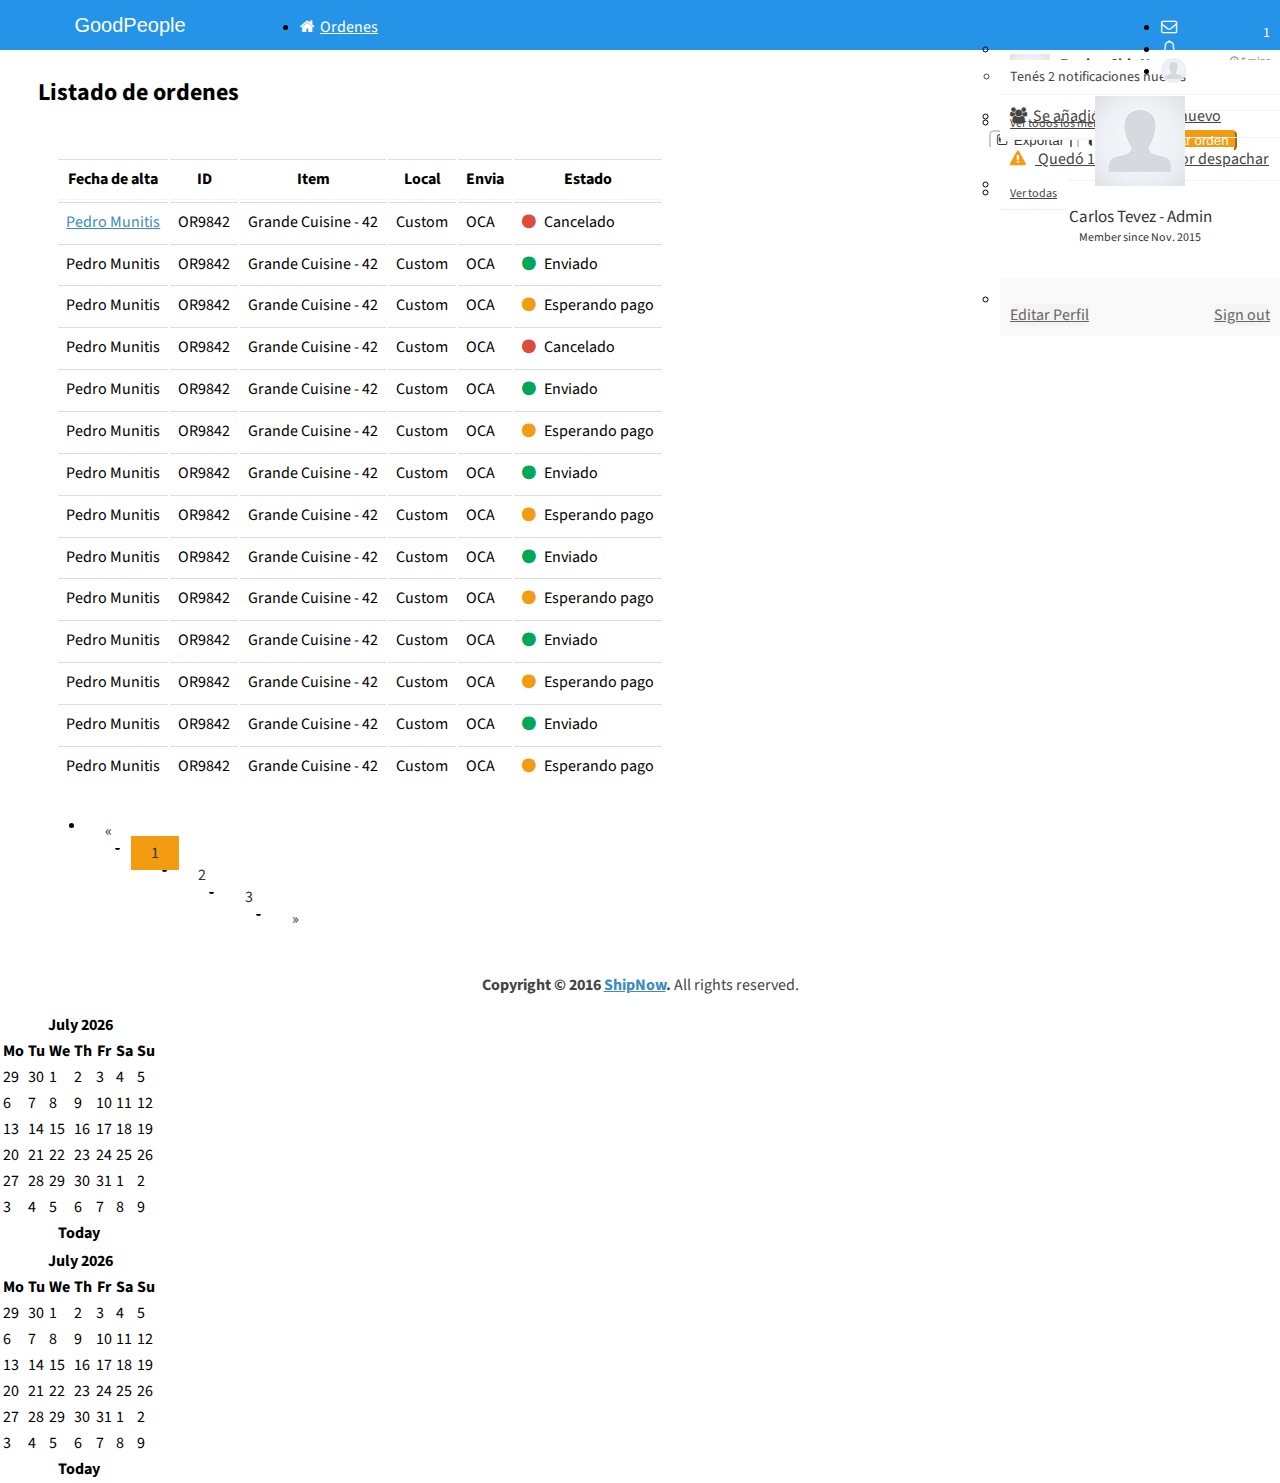
==== index.html @ 2c761d25 "Ordenes-Panel" ====
<!DOCTYPE html>
<html>
  <head>
    <meta charset="utf-8">
    <meta http-equiv="X-UA-Compatible" content="IE=edge">
    <title>ShipNow | Dashboard</title>
    <meta content="width=device-width, initial-scale=1, maximum-scale=1, user-scalable=no" name="viewport">
    <link rel="stylesheet" href="https://maxcdn.bootstrapcdn.com/font-awesome/4.4.0/css/font-awesome.min.css">
    <link rel="stylesheet" href="https://code.ionicframework.com/ionicons/2.0.1/css/ionicons.min.css">
    <link rel="stylesheet" href="plugins/jvectormap/jquery-jvectormap-1.2.2.css">
    <script src="https://ajax.googleapis.com/ajax/libs/jquery/1.11.2/jquery.min.js"></script>
    <link rel="stylesheet" href="css/sn.css" type="text/css">
    <link rel="stylesheet" href="https://maxcdn.bootstrapcdn.com/bootstrap/3.3.6/css/bootstrap.min.css" integrity="sha384-1q8mTJOASx8j1Au+a5WDVnPi2lkFfwwEAa8hDDdjZlpLegxhjVME1fgjWPGmkzs7" crossorigin="anonymous">
  </head>

<body class="hold-transition skin-black sidebar-mini">
    <div class="wrapper">
      <header class="main-header">
        <!-- Logo -->
        <a href="index.html" class="logo">
          <!-- mini logo for sidebar mini 50x50 pixels -->
          <span class="logo-mini">GP</span>
          <!-- logo for regular state and mobile devices -->
          <span class="logo-lg">Good<b>People</b></span>
        </a>
        <!-- Header Navbar: style can be found in header.less -->
        <nav class="navbar navbar-static-top" role="navigation">
          <!-- Sidebar toggle button-->
        <div class=" navbar-collapse pull-left" >
          <ul class="nav navbar-nav">
            <li><a href="index.html"><i class="fa fa-home margin-r-5"></i>Ordenes</a></li>
          </ul>
        </div>
          <!-- Navbar Right Menu -->
          <div class="navbar-custom-menu">
            <ul class="nav navbar-nav">
              <!-- Messages: style can be found in dropdown.less-->
              <li class="dropdown messages-menu">
                <a href="#" class="dropdown-toggle" data-toggle="dropdown">
                  <i class="fa fa-envelope-o"></i>
                  <span class="label label-success">1</span>
                </a>
                <ul class="dropdown-menu">
                  <li>
                    <!-- inner menu: contains the actual data -->
                    <ul class="menu">
                      <li><!-- start message -->
                        <a href="#">
                          <div class="pull-left">
                            <img src="images/user.jpg" class="img-circle" alt="User Image">
                          </div>
                          <h4>
                            Equipo ShipNow
                            <small><i class="fa fa-clock-o"></i> 5 mins</small>
                          </h4>
                          <p>¿Probaste la nueva versión de ShipNow?</p>
                        </a>
                      </li><!-- end message -->
                    </ul>
                  </li>
                  <li class="footer"><a href="#">Ver todos los mensajes</a></li>
                </ul>
              </li>
              <!-- Notifications: style can be found in dropdown.less -->
              <li class="dropdown notifications-menu">
                <a href="#" class="dropdown-toggle" data-toggle="dropdown">
                  <i class="fa fa-bell-o"></i>
                  <span class="label label-warning">2</span>
                </a>
                <ul class="dropdown-menu">
                  <li class="header">Tenés 2 notificaciones nuevas</li>
                  <li>
                    <!-- inner menu: contains the actual data -->
                    <ul class="menu">
                      <li>
                        <a href="#">
                          <i class="fa fa-users text-aqua"></i> Se añadió un usuario nuevo
                        </a>
                      </li>
                      <li>
                        <a href="#">
                          <i class="fa fa-warning text-yellow"></i> Quedó 1 productos por despachar
                        </a>
                      </li>
                    </ul>
                  </li>
                  <li class="footer"><a href="#">Ver todas</a></li>
                </ul>
              </li>
              <!-- User Account: style can be found in dropdown.less -->
              <li class="dropdown user user-menu">
                <a href="#" class="dropdown-toggle" data-toggle="dropdown">
                  <img src="images/user.jpg" class="user-image" alt="User Image">
                  <span class="hidden-xs">Carlos Tevez</span>
                </a>
                <ul class="dropdown-menu">
                  <!-- User image -->
                  <li class="user-header">
                    <img src="images/user.jpg" class="img-circle" alt="User Image">
                    <p>
                      Carlos Tevez - Admin
                      <small>Member since Nov. 2015</small>
                    </p>
                  </li>
                  <!-- Menu Footer-->
                  <li class="user-footer">
                    <div class="pull-left">
                      <a href="#" class="btn btn-default btn-flat">Editar Perfil</a>
                    </div>
                    <div class="pull-right">
                      <a href="#" class="btn btn-default btn-flat">Sign out</a>
                    </div>
                  </li>
                </ul>
              </li>
        </nav>
      </header>


<nav class="navbar navbar-inverse easy-sidebar">
  <div class="container-fluid">
    <div class="navbar-header">
      <button type="button" class="navbar-toggle easy-sidebar-toggle" aria-expanded="false"> <span class="sr-only">Toggle navigation</span> <span class="icon-bar"></span> <span class="icon-bar"></span> <span class="icon-bar"></span> </button>
      <a class="navbar-brand" href="#">Filtros de busqueda</a>
    </div>
    <div class="box-body">
      <ul class="nav navbar-nav">
        <form action="#" method="get" class="sidebar-form">
          <div class="input-group">
            <input type="text" name="q" class="form-control" placeholder="Ingresar busqueda...">
              <span class="input-group-btn">
                <button type="submit" name="search" id="search-btn" class="btn btn-flat"><i class="fa fa-search"></i></button>
              </span>
          </div>
            <br>

      <li><input class="form-control" type="text" placeholder="Referencia externa"></li><br>
      <li><input class="form-control" type="text" placeholder="SKU"></li><br>
      <li>
      <form action="" class="form-horizontal"  role="form">
        <div class="form-group">
          <div class="input-group date form_date col-md-12" data-date="" data-date-format="dd MM yyyy" data-link-field="dtp_input2" data-link-format="yyyy-mm-dd">
            <input class="form-control"  placeholder="Fecha de alta" size="16" type="text" value="" readonly>
              <span class="input-group-addon"><span class="glyphicon glyphicon-calendar"></span></span>
           </div>
              <input type="hidden" id="dtp_input2" value="" /><br/>
        </div>
      </li>

      <li>
      <form action="" class="form-horizontal"  role="form">
        <div class="form-group">
          <div class="input-group date form_date col-md-12" data-date="" data-date-format="dd MM yyyy" data-link-field="dtp_input2" data-link-format="yyyy-mm-dd">
            <input class="form-control"  placeholder="Fecha modificación" size="16" type="text" value="" readonly>
              <span class="input-group-addon"><span class="glyphicon glyphicon-calendar"></span></span>
           </div>
              <input type="hidden" id="dtp_input2" value="" /><br/>
        </div>
      </form>
      </li>

      <li><div class="dropdown">
      <button class="btn btn-primary left-align dropdown-toggle" type="button" data-toggle="dropdown">Estado
      <span class="caret"></span></button>
      <ul class="dropdown-menu">
        <li><a href="#">Pausado</a></li>
        <li><a href="#">Enviado</a></li>
        <li><a href="#">Cancelado</a></li>
      </ul>
      </div><br>

  <li><div class="dropdown">
  <button class="btn btn-primary left-align dropdown-toggle" type="button" data-toggle="dropdown">Puntos de venta
  <span class="caret"></span></button>
  <ul class="dropdown-menu">
    <li><a href="#">MercdoLibre</a></li>
    <li><a href="#">Local</a></li>
    <li><a href="#">TiendaNube</a></li>
  </ul>
</div></li><br>
</form>

       <li><button class="btn btn-warning">Aplicar</button></li>
    </ul>
  </div>
  </div>
</nav>
      <!-- Content Wrapper. Contains page content -->
      <div class="content-wrapper">
        <!-- Content Header (Page header) -->
        <section class="content-header">
           <div class="row no-print">
            <div class="col-md-6">
               <h2>
            Listado de ordenes
          </h2>
           </div>
          <div class="col-md-6">
          <h2>            <a href="orden-nueva.html"> <button class="btn btn-warning pull-right" style="margin-right: 5px;">Crear orden</button></a>
              <button class="btn  btn-secundario pull-right  easy-sidebar-toggle" style="margin-right: 5px; "> <i class="fa fa-filter margin-r-5"></i>Filtros</button>
              <button class="btn  btn-secundario pull-right" style="margin-right: 5px;"> <i class="fa fa-share-square-o margin-r-5"></i>Exportar</button></h2>
          </div>
          </div>
        </section>
        <!-- Main content -->
        <section class="content">
          <!-- Info boxes -->
            <!-- TABLE: LATEST ORDERS -->
              <div class="box box-info">
                 <div class="table-responsive">
                <div class="box-body">
                    <table class="table no-margin table-hover">
                      <thead>
                        <tr>
                          <th>Fecha de alta</th>
                          <th>ID</th>
                          <th>Item</th>
                          <th>Local</th>
                          <th>Envia</th>
                           <th>Estado</th>
                       </tr>
                      </thead>
                      <tbody >
                        <tr class="red">
                          <td><a href="orden.html">Pedro Munitis</a></td>
                          <td>OR9842</td>
                          <td>Grande Cuisine - 42</td>
                          <td>Custom</td>
                          <td>OCA</td>
                          <td><i class="fa fa-circle text-red"></i> Cancelado</td>
                        </tr>
                         <tr class="green">
                          <td>Pedro Munitis</td>
                          <td>OR9842</td>
                          <td>Grande Cuisine - 42</td>
                          <td>Custom</td>
                          <td>OCA</td>
                           <td><i class="fa fa-circle text-green"></i> Enviado</td>
                        </tr>
                         <tr class="yellow">
                          <td>Pedro Munitis</td>
                          <td>OR9842</td>
                          <td>Grande Cuisine - 42</td>
                          <td>Custom</td>
                          <td>OCA</td>
                          <td><i class="fa fa-circle text-yellow"></i> Esperando pago</td>
                        </tr>
                        <tr class="red">
                          <td>Pedro Munitis</td>
                          <td>OR9842</td>
                          <td>Grande Cuisine - 42</td>
                          <td>Custom</td>
                          <td>OCA</td>
                          <td><i class="fa fa-circle text-red"></i> Cancelado</td>
                        </tr>
                         <tr class="green">
                          <td>Pedro Munitis</td>
                          <td>OR9842</td>
                          <td>Grande Cuisine - 42</td>
                          <td>Custom</td>
                          <td>OCA</td>
                           <td><i class="fa fa-circle text-green"></i> Enviado</td>
                        </tr>
                         <tr class="yellow">
                          <td>Pedro Munitis</td>
                          <td>OR9842</td>
                          <td>Grande Cuisine - 42</td>
                          <td>Custom</td>
                          <td>OCA</td>
                          <td><i class="fa fa-circle text-yellow"></i> Esperando pago</td>
                        </tr>
                        <tr class="green">
                          <td>Pedro Munitis</td>
                          <td>OR9842</td>
                          <td>Grande Cuisine - 42</td>
                          <td>Custom</td>
                          <td>OCA</td>
                           <td><i class="fa fa-circle text-green"></i> Enviado</td>
                        </tr>
                         <tr class="yellow">
                          <td>Pedro Munitis</td>
                          <td>OR9842</td>
                          <td>Grande Cuisine - 42</td>
                          <td>Custom</td>
                          <td>OCA</td>
                          <td><i class="fa fa-circle text-yellow"></i> Esperando pago</td>
                        </tr>
                        <tr class="green">
                          <td>Pedro Munitis</td>
                          <td>OR9842</td>
                          <td>Grande Cuisine - 42</td>
                          <td>Custom</td>
                          <td>OCA</td>
                           <td><i class="fa fa-circle text-green"></i> Enviado</td>
                        </tr>
                         <tr class="yellow">
                          <td>Pedro Munitis</td>
                          <td>OR9842</td>
                          <td>Grande Cuisine - 42</td>
                          <td>Custom</td>
                          <td>OCA</td>
                          <td><i class="fa fa-circle text-yellow"></i> Esperando pago</td>
                        </tr>
                        <tr class="green">
                          <td>Pedro Munitis</td>
                          <td>OR9842</td>
                          <td>Grande Cuisine - 42</td>
                          <td>Custom</td>
                          <td>OCA</td>
                           <td><i class="fa fa-circle text-green"></i> Enviado</td>
                        </tr>
                         <tr class="yellow">
                          <td>Pedro Munitis</td>
                          <td>OR9842</td>
                          <td>Grande Cuisine - 42</td>
                          <td>Custom</td>
                          <td>OCA</td>
                          <td><i class="fa fa-circle text-yellow"></i> Esperando pago</td>
                        </tr>
                        <tr class="green">
                          <td>Pedro Munitis</td>
                          <td>OR9842</td>
                          <td>Grande Cuisine - 42</td>
                          <td>Custom</td>
                          <td>OCA</td>
                           <td><i class="fa fa-circle text-green"></i> Enviado</td>
                        </tr>
                         <tr class="yellow">
                          <td>Pedro Munitis</td>
                          <td>OR9842</td>
                          <td>Grande Cuisine - 42</td>
                          <td>Custom</td>
                          <td>OCA</td>
                          <td><i class="fa fa-circle text-yellow"></i> Esperando pago</td>
                        </tr>
  					</tbody>
                    </table>
                  </div><!-- /.table-responsive -->
                  <div class="text-center">
                      <ul class="pagination pagination-md inline">
                      <li><a href="#">&laquo;</a></li>
                      <li class="active"><a href="#">1</a></li>
                      <li><a href="#">2</a></li>
                      <li><a href="#">3</a></li>
                      <li><a href="#">&raquo;</a></li>
                      </ul>
                      </div>
                </div><!-- /.box-body -->
              </div><!-- /.box -->
        </section><!-- /.content -->
      </div><!-- /.content-wrapper -->

      <footer class="main-footer">
        <strong>Copyright &copy; 2016 <a href="http:/shipnow.com">ShipNow</a>.</strong> All rights reserved.
      </footer>
      <div class="control-sidebar-bg"></div>
    </div><!-- ./wrapper -->

    <script src="plugins/jQuery/jQuery-2.1.4.min.js"></script>
    <script src="javascripts/bootstrap.min.js"></script>
    <script src="plugins/fastclick/fastclick.min.js"></script>
    <script src="plugins/sparkline/jquery.sparkline.min.js"></script>
    <script src="plugins/jvectormap/jquery-jvectormap-1.2.2.min.js"></script>
    <script src="plugins/jvectormap/jquery-jvectormap-world-mill-en.js"></script>
    <script src="plugins/slimScroll/jquery.slimscroll.min.js"></script>

<script>
$('.easy-sidebar-toggle').click(function(e) {
    e.preventDefault();
    $('body').toggleClass('toggled');
    $('.navbar.easy-sidebar').removeClass('toggled');
});
$('html').on('swiperight', function(){
    $('body').addClass('toggled');
});
$('html').on('swipeleft', function(){
    $('body').removeClass('toggled');
});
</script>

<script type="text/javascript" src="javascripts/bootstrap-datetimepicker.js" charset="UTF-8"></script>
<script type="text/javascript" src="javascripts/bootstrap-datetimepicker.fr.js" charset="UTF-8"></script>
<script type="text/javascript">
    $('.form_datetime').datetimepicker({
        //language:  'fr',
        weekStart: 1,
        todayBtn:  1,
    autoclose: 1,
    todayHighlight: 1,
    startView: 2,
    forceParse: 0,
        showMeridian: 1
    });
  $('.form_date').datetimepicker({
        language:  'fr',
        weekStart: 1,
        todayBtn:  1,
    autoclose: 1,
    todayHighlight: 1,
    startView: 2,
    minView: 2,
    forceParse: 0
    });
  $('.form_time').datetimepicker({
        language:  'fr',
        weekStart: 1,
        todayBtn:  1,
    autoclose: 1,
    todayHighlight: 1,
    startView: 1,
    minView: 0,
    maxView: 1,
    forceParse: 0
    });
</script>



  </body>
</html>
---- css/sn.css ----
@import url(https://fonts.googleapis.com/css?family=Source+Sans+Pro:300,400,600,700,300italic,400italic,600italic);
html,body
{
  min-height: 100%;
}
.layout-boxed html,.layout-boxed body {
  height: 100%;
}
body {
  font-family: 'Source Sans Pro','Helvetica Neue',Helvetica,Arial,sans-serif;
  font-weight: 400;
  moz-osx-font-smoothing: grayscale;
  overflow-x: hidden;
  overflow-y: auto;
  webkit-font-smoothing: antialiased;
}
.wrapper {
  min-height: 100%;
  overflow: hidden;
  position: static;
}
.wrapper:before,.wrapper:after {
  content: " ";
  display: table;
}
.wrapper:after {
  clear: both;
}

/* Header */
.skin-black .main-header>.navbar {
  background-color:#2593E8
}
.skin-black .main-header>.navbar .nav>li>a {
  color:#fff
}
.skin-black .main-header>.navbar .nav>li>a:hover{
  background:#2593E8;
  color:#197AC5;
}
.skin-black .main-header>.logo:hover {
  background-color:#2593E8
}
.skin-black .main-header>.logo {
  background-color:#197AC5;
  color:#fff;
  border-bottom:0 solid transparent;
}

.layout-boxed .wrapper {
  box-shadow: 0 0 8px rgba(0,0,0,0.5);
  margin: 0 auto;
  max-width: 1250px;
  min-height: 100%;
  position: relative;
}
.layout-boxed {
  background: url('../img/boxed-bg.jpg') repeat fixed;
}
.content-wrapper,.right-side,.main-footer {
  moz-transition: -moz-transform .3s ease-in-out,margin .3s ease-in-out;
  o-transition: -o-transform .3s ease-in-out,margin .3s ease-in-out;
  transition: transform .3s ease-in-out,margin .3s ease-in-out;
  webkit-transition: -webkit-transform .3s ease-in-out,margin .3s ease-in-out;
  z-index: 820;
}
.layout-top-nav .content-wrapper,.layout-top-nav .right-side,.layout-top-nav .main-footer {
  margin-left: 0;
}
@media (max-width:767px)
{
  .content-wrapper,.right-side,.main-footer
  {
    margin-left: 0;
  }
}
@media (min-width:768px)
{
  .sidebar-collapse .content-wrapper,.sidebar-collapse .right-side,.sidebar-collapse .main-footer
  {
    margin-left: 0;
  }
}
@media (max-width:767px)
{
  .sidebar-open .content-wrapper,.sidebar-open .right-side,.sidebar-open .main-footer
  {
    ms-transform: translate(230px, 0);
    o-transform: translate(230px, 0);
    transform: translate(230px, 0);
    webkit-transform: translate(230px, 0);
  }
}
.content-wrapper,.right-side
{
  background-color: #fff;
  min-height: 100%;
  z-index: 800;
}
.main-footer
{
  background: #fff;
  color: #444;
  padding: 15px;
  text-align: center;
}
.fixed .main-header,.fixed .main-sidebar,.fixed .left-side
{
  position: fixed;
}

tbody > tr {
    cursor: pointer;
}
.fixed .main-header
{
  left: 0;
  right: 0;
  top: 0;
}
.fixed .content-wrapper,.fixed .right-side
{
  padding-top: 50px;
}
@media (max-width:767px)
{
  .fixed .content-wrapper,.fixed .right-side
  {
    padding-top: 100px;
  }
h1,h2,h3,h4,h5,h6,.h1,.h2,.h3,.h4,.h5,.h6
{
  text-align: center!important;
}

}
.fixed.layout-boxed .wrapper
{
  max-width: 100%;
}
body.hold-transition .content-wrapper,body.hold-transition .right-side,body.hold-transition .main-footer,body.hold-transition .main-sidebar,body.hold-transition .left-side,body.hold-transition .main-header>.navbar,body.hold-transition .main-header .logo
{
  o-transition: none;
  transition: none;
  webkit-transition: none;
}
.content
{
  margin-left: auto;
  margin-right: auto;
  min-height: 250px;
  padding: 15px;
  padding-left: 15px;
  padding-right: 15px;
}
h1,h2,h3,h4,h5,h6,.h1,.h2,.h3,.h4,.h5,.h6
{
  font-family: 'Source Sans Pro',sans-serif;
  margin-top: 0px;
}
a
{
  color: #3c8dbc;
}
a:hover,a:active,a:focus
{
  color: #72afd2;
  outline: none;
  text-decoration: none!important;
}
.page-header
{
  font-size: 22px;
  margin: 10px 0 20px 0;
}
.page-header>small
{
  color: #666;
  display: block;
  margin-top: 5px;
}
hr {
    margin-top: 10px!important;
    margin-bottom: 10px!important;
    border: 0;
    border-top: 1px solid #eee;
}


.label {
    display: inline;
    font-size: 14px!important;
    font-weight: 400!important;
    line-height: 1;
    color: #fff;
    text-align: center;
    white-space: nowrap;
    vertical-align: baseline;
    border-radius: .25em;
}


.main-header
{
  max-height: 100px;
  position: relative;
  z-index: 1030;
}
.main-header>.navbar
{
  border: none;
  border-radius: 0;
  margin-bottom: 0;
  margin-left: 230px;
  min-height: 50px;
  o-transition: margin-left .3s ease-in-out;
  transition: margin-left .3s ease-in-out;
  webkit-transition: margin-left .3s ease-in-out;
}
.layout-top-nav .main-header>.navbar
{
  margin-left: 0;
}
.main-header .navbar-custom-menu,.main-header .navbar-right
{
  float: right;
}
@media (max-width:991px)
{
  .main-header .navbar-custom-menu a,.main-header .navbar-right a
  {
    background: transparent;
    color: inherit;
  }
}
@media (max-width:767px)
{
  .main-header .navbar-right
  {
    float: none;
  }
  .navbar-collapse .main-header .navbar-right
  {
    margin: 7.5px -15px;
  }
  .main-header .navbar-right>li
  {
    border: 0;
    color: inherit;
  }
}
.main-header .navbar .nav>li.user>a>.fa,.main-header .navbar .nav>li.user>a>.glyphicon,.main-header .navbar .nav>li.user>a>.ion
{
  margin-right: 5px;
}
.main-header .navbar .nav>li>a>.label
{
  font-size: 9px;
  line-height: .9;
  padding: 2px 3px;
  position: absolute;
  right: 7px;
  text-align: center;
  top: 9px;
}
.main-header .logo
{
  display: block;
  float: left;
  font-family: "Helvetica Neue",Helvetica,Arial,sans-serif;
  font-size: 20px;
  font-weight: 300;
  height: 50px;
  line-height: 50px;
  o-transition: width .3s ease-in-out;
  overflow: hidden;
  padding: 0 15px;
  text-align: center;
  transition: width .3s ease-in-out;
  webkit-transition: width .3s ease-in-out;
  width: 230px;
}
.main-header .logo .logo-lg
{
  display: block;
}
.main-header .logo .logo-mini
{
  display: none;
}
.main-header .navbar-brand
{
  color: #2593E8;
}
.content-header
{
  margin: 0 auto;
  padding: 25px 15px 2px 15px;
  position: relative;
  width: 94%;
}
.content-header>h1
{
  font-size: 24px;
  margin: 0;
}
.content-header>h1>small
{
  display: inline-block;
  font-size: 15px;
  font-weight: 300;
  padding-left: 4px;
}
.content-header>.breadcrumb
{
  background: transparent;
  border-radius: 2px;
  float: right;
  font-size: 12px;
  margin-bottom: 0;
  margin-top: 0;
  padding: 7px 5px;
  position: absolute;
  right: 10px;
  top: 15px;
}

.navbar-toggle
{
  border: 0;
  color: #fff;
  margin: 0;
  padding: 15px 15px;
}
@media (max-width:991px)
{
  .navbar-custom-menu .navbar-nav>li
  {
    float: left;
  }
  .navbar-custom-menu .navbar-nav
  {
    float: left;
    margin: 0;
  }
  .navbar-custom-menu .navbar-nav>li>a
  {
    line-height: 20px;
    padding-bottom: 15px;
    padding-top: 15px;
  }
}
@media (max-width:767px)
{
  .main-header
  {
    position: relative;
  }
  .main-header .logo,.main-header .navbar
  {
    float: none;
    width: 100%;
  }
  .main-header .navbar
  {
    margin: 0;
  }
  .main-header .navbar-custom-menu
  {
    float: right;
  }
}
@media (max-width:991px)
{
  .navbar-collapse.pull-left
  {
    float: none!important;
  }
  .navbar-collapse.pull-left+.navbar-custom-menu
  {
    display: block;
    position: absolute;
    right: 0px;
    top: 10px;
  }
}

.user-panel
{
  overflow: hidden;
  padding: 10px;
  position: relative;
  width: 100%;
}
.user-panel:before,.user-panel:after
{
  content: " ";
  display: table;
}
.user-panel:after
{
  clear: both;
}
.user-panel>.image>img
{
  height: auto;
  max-width: 45px;
  width: 100%;
}
.user-panel>.info
{
  left: 55px;
  line-height: 1;
  padding: 5px 5px 5px 15px;
  position: absolute;
}
.user-panel>.info>p
{
  font-weight: 600;
  margin-bottom: 9px;
}
.user-panel>.info>a
{
  font-size: 11px;
  margin-top: 3px;
  padding-right: 5px;
  text-decoration: none;
}
.user-panel>.info>a>.fa,.user-panel>.info>a>.ion,.user-panel>.info>a>.glyphicon{
  margin-right: 3px;
}
.btn-warning {
    color: #fff;
    background-color: #f39c12!important;
    border-color: #f39c12!important;
}
.btn-secundario {
    color: #333;
    background-color: #fff!important;
    border-color: #CCC!important;
}

.label-default {
    background-color: #fff;
}
.breadcrumb {
    background-color: #fff!important;
    padding: 0!important;
}
.label-default {
    background-color: #fff!important;
    color: #333!important;
    font-weight: 400!important;
}
.breadcrumb>li+li:before {
    display: none!important;
}

.pagination>li>a, .pagination>li>span {
    position: relative;
    float: left;
    padding: 6px 12px;
    margin-left: -1px;
    line-height: 1.42857143;
    color: #333!important;
    text-decoration: none;
    background-color: #fff;
    border:0!important;
}
.pagination>.active>a {
    z-index: 3;
    color: #fff;
    cursor: default;
    background-color: #f39c12!important;
    border-color: #fff!important;
  }
.table>tbody>tr>td, .table>tbody>tr>th, .table>tfoot>tr>td, .table>tfoot>tr>th, .table>thead>tr>td, .table>thead>tr>th {
    padding: 8px;
    line-height: 1.42857143;
    vertical-align: middle!important;
    border-top: 1px solid #ddd;
}

.left-align {
  text-align: left!important;
}

.btn-primary {
    color: #999!important;
    background-color: #fff!important;
    border-color: #fff!important;
}

.form-group {
margin-bottom: 0px!important;

}

.dropdown-menu
{
  border-color: #eee;
  box-shadow: none;
}
.dropdown-menu>li>a
{
  color: #777;
}
.dropdown-menu>li>a>.glyphicon,.dropdown-menu>li>a>
.fa,.dropdown-menu>li>a>.ion
{
  margin-right: 10px;
}
.dropdown-menu>li>a:hover
{
  background-color: #e1e3e9;
  color: #333;
}
.dropdown-menu>.divider
{
  background-color: #eee;
}
.navbar-nav>.notifications-menu>.dropdown-menu,.navbar-nav>
.messages-menu>.dropdown-menu,.navbar-nav>.tasks-menu>.dropdown-menu
{
  margin: 0;
  padding: 0 0 0 0;
  top: 100%;
  width: 280px;
}
.navbar-nav>.notifications-menu>.dropdown-menu>li,.navbar-nav>.messages-menu>.dropdown-menu>li,.navbar-nav>.tasks-menu>.dropdown-menu>li
{
  position: relative;
}
.navbar-nav>.notifications-menu>.dropdown-menu>li.header,.navbar-nav>.messages-menu>.dropdown-menu>li.header,.navbar-nav>.tasks-menu>.dropdown-menu>li.header
{
  background-color: #ffffff;
  border-bottom: 1px solid #f4f4f4;
  border-bottom-left-radius: 0;
  border-bottom-right-radius: 0;
  border-top-left-radius: 4px;
  border-top-right-radius: 4px;
  color: #444444;
  font-size: 14px;
  padding: 7px 10px;
}
.navbar-nav>.notifications-menu>.dropdown-menu>li.footer>a,.navbar-nav>.messages-menu>.dropdown-menu>li.footer>a,.navbar-nav>.tasks-menu>.dropdown-menu>li.footer>a
{
  background-color: #fff;
  border-bottom: 1px solid #eeeeee;
  border-bottom-left-radius: 4px;
  border-bottom-right-radius: 4px;
  border-top-left-radius: 0;
  border-top-right-radius: 0;
  color: #444!important;
  font-size: 12px;
  padding: 7px 10px;
  text-align: center;
}
@media (max-width:991px)
{
  .navbar-nav>.notifications-menu>.dropdown-menu>li.footer>a,.navbar-nav>.messages-menu>.dropdown-menu>li.footer>a,.navbar-nav>.tasks-menu>.dropdown-menu>li.footer>a
  {
    background: #fff!important;
    color: #444!important;
  }
}
.navbar-nav>.notifications-menu>.dropdown-menu>li.footer>a:hover,.navbar-nav>.messages-menu>.dropdown-menu>li.footer>a:hover,.navbar-nav>.tasks-menu>.dropdown-menu>li.footer>a:hover
{
  font-weight: normal;
  text-decoration: none;
}
.navbar-nav>.notifications-menu>.dropdown-menu>li .menu,.navbar-nav>.messages-menu>.dropdown-menu>li .menu,.navbar-nav>.tasks-menu>.dropdown-menu>li .menu
{
  list-style: none;
  margin: 0;
  max-height: 200px;
  overflow-x: hidden;
  padding: 0;
}
.navbar-nav>.notifications-menu>.dropdown-menu>li .menu>li>a,.navbar-nav>.messages-menu>.dropdown-menu>li .menu>li>a,.navbar-nav>.tasks-menu>.dropdown-menu>li .menu>li>a
{
  border-bottom: 1px solid #f4f4f4;
  display: block;
  white-space: nowrap;
}
.navbar-nav>.notifications-menu>.dropdown-menu>li .menu>li>a:hover,.navbar-nav>.messages-menu>.dropdown-menu>li .menu>li>a:hover,.navbar-nav>.tasks-menu>.dropdown-menu>li .menu>li>a:hover
{
  background: #f4f4f4;
  text-decoration: none;
}
.navbar-nav>.notifications-menu>.dropdown-menu>li .menu>li>a
{
  color: #444444;
  overflow: hidden;
  padding: 10px;
  text-overflow: ellipsis;
  white-space: nowrap;
}
.navbar-nav>.notifications-menu>.dropdown-menu>li .menu>li>a>.glyphicon,.navbar-nav>.notifications-menu>.dropdown-menu>li .menu>li>a>.fa,.navbar-nav>.notifications-menu>.dropdown-menu>li .menu>li>a>.ion
{
  width: 20px;
}
.navbar-nav>.messages-menu>.dropdown-menu>li .menu>li>a
{
  margin: 0;
  padding: 10px 10px;
}
.navbar-nav>.messages-menu>.dropdown-menu>li .menu>li>a>div>img
{
  height: 40px;
  margin: auto 10px auto auto;
  width: 40px;
}
.navbar-nav>.messages-menu>.dropdown-menu>li .menu>li>a>h4
{
  color: #444444;
  font-size: 15px;
  margin: 0 0 0 45px;
  padding: 0;
  position: relative;
}
.navbar-nav>.messages-menu>.dropdown-menu>li .menu>li>a>h4>small
{
  color: #999999;
  font-size: 10px;
  position: absolute;
  right: 0;
  top: 0;
}
.navbar-nav>.messages-menu>.dropdown-menu>li .menu>li>a>p
{
  color: #888888;
  font-size: 12px;
  margin: 0 0 0 45px;
}
.navbar-nav>.messages-menu>.dropdown-menu>li .menu>li>a:before,.navbar-nav>.messages-menu>.dropdown-menu>li .menu>li>a:after
{
  content: " ";
  display: table;
}
.navbar-nav>.messages-menu>.dropdown-menu>li .menu>li>a:after
{
  clear: both;
}
.navbar-nav>.tasks-menu>.dropdown-menu>li .menu>li>a
{
  padding: 10px;
}
.navbar-nav>.tasks-menu>.dropdown-menu>li .menu>li>a>h3
{
  color: #666666;
  font-size: 14px;
  margin: 0 0 10px 0;
  padding: 0;
}
.navbar-nav>.tasks-menu>.dropdown-menu>li .menu>li>a>.progress
{
  margin: 0;
  padding: 0;
}
.navbar-nav>.user-menu>.dropdown-menu
{
  border-top-left-radius: 0;
  border-top-right-radius: 0;
  border-top-width: 0;
  padding: 1px 0 0 0;
  width: 280px;
}
.navbar-nav>.user-menu>.dropdown-menu,.navbar-nav>.user-menu>.dropdown-menu>.user-body
{
  border-bottom-left-radius: 4px;
  border-bottom-right-radius: 4px;
}
.navbar-nav>.user-menu>.dropdown-menu>li.user-header
{
  height: 175px;
  padding: 10px;
  text-align: center;
}
.navbar-nav>.user-menu>.dropdown-menu>li.user-header>img
{
  border: 3px solid;
  border-color: rgba(255,255,255,0.2);
  border-color: transparent;
  height: 90px;
  width: 90px;
  z-index: 5;
}
.navbar-nav>.user-menu>.dropdown-menu>li.user-header>p
{
  color: #333;
  font-size: 17px;
  margin-top: 10px;
  z-index: 5;
}
.navbar-nav>.user-menu>.dropdown-menu>li.user-header>p>small
{
  display: block;
  font-size: 12px;
}
.navbar-nav>.user-menu>.dropdown-menu>.user-body
{
  border-bottom: 1px solid #f4f4f4;
  border-top: 1px solid #dddddd;
  padding: 15px;
}
.navbar-nav>.user-menu>.dropdown-menu>.user-body:before,.navbar-nav>.user-menu>.dropdown-menu>.user-body:after
{
  content: " ";
  display: table;
}
.navbar-nav>.user-menu>.dropdown-menu>.user-body:after
{
  clear: both;
}
.navbar-nav>.user-menu>.dropdown-menu>.user-body a
{
  color: #444 !important;
}
@media (max-width:991px)
{
  .navbar-nav>.user-menu>.dropdown-menu>.user-body a
  {
    background: #fff !important;
    color: #444 !important;
  }
}
.navbar-nav>.user-menu>.dropdown-menu>.user-footer
{
  background-color: #f9f9f9;
  padding: 10px;
}
.navbar-nav>.user-menu>.dropdown-menu>.user-footer:before,.navbar-nav>.user-menu>.dropdown-menu>.user-footer:after
{
  content: " ";
  display: table;
}
.navbar-nav>.user-menu>.dropdown-menu>.user-footer:after
{
  clear: both;
}
.navbar-nav>.user-menu>.dropdown-menu>.user-footer .btn-default
{
  color: #666666;
}
@media (max-width:991px)
{
  .navbar-nav>.user-menu>.dropdown-menu>.user-footer .btn-default:hover
  {
    background-color: #f9f9f9;
  }
}
.navbar-nav>.user-menu .user-image
{
  border-radius: 50%;
  float: left;
  height: 25px;
  margin-right: 10px;
  margin-top: -2px;
  width: 25px;
}
@media (max-width:767px)
{
  .navbar-nav>.user-menu .user-image
  {
    float: none;
    line-height: 10px;
    margin-right: 0;
    margin-top: -8px;
  }
}
.open:not(.dropup)>.animated-dropdown-menu
{
  animation: flipInX .7s both;
  backface-visibility: visible !important;
  o-animation: flipInX .7s both;
  webkit-animation: flipInX .7s both;
}
@keyframes flipInX
{
  0%
  {
    opacity: 0;
    transform: perspective(400px) rotate3d(1, 0, 0, 90deg);
    transition-timing-function: ease-in;
  }
  40%
  {
    transform: perspective(400px) rotate3d(1, 0, 0, -20deg);
    transition-timing-function: ease-in;
  }
  60%
  {
    opacity: 1;
    transform: perspective(400px) rotate3d(1, 0, 0, 10deg);
  }
  80%
  {
    transform: perspective(400px) rotate3d(1, 0, 0, -5deg);
  }
  100%
  {
    transform: perspective(400px);
  }
}
@-webkit-keyframes flipInX
{
  0%
  {
    opacity: 0;
    webkit-transform: perspective(400px) rotate3d(1, 0, 0, 90deg);
    webkit-transition-timing-function: ease-in;
  }
  40%
  {
    webkit-transform: perspective(400px) rotate3d(1, 0, 0, -20deg);
    webkit-transition-timing-function: ease-in;
  }
  60%
  {
    opacity: 1;
    webkit-transform: perspective(400px) rotate3d(1, 0, 0, 10deg);
  }
  80%
  {
    webkit-transform: perspective(400px) rotate3d(1, 0, 0, -5deg);
  }
  100%
  {
    webkit-transform: perspective(400px);
  }
}

.navbar>.container-fluid .navbar-brand {
    margin-left: 0px !important;
}


.navbar-custom-menu>.navbar-nav>li
{
  position: relative;
}
.navbar-custom-menu>.navbar-nav>li>.dropdown-menu
{
  left: auto;
  position: absolute;
  right: 0;
}
@media (max-width:991px)
{
  .navbar-custom-menu>.navbar-nav
  {
    float: right;
    margin-right: -5px;
    margin-top: -4px;
  }
  .navbar-custom-menu>.navbar-nav>li
  {
    position: static;
  }
  .navbar-custom-menu>.navbar-nav>li>.dropdown-menu
  {
    background: #fff;
    border: 1px solid #ddd;
    left: auto;
    position: absolute;
    right: 5%;
  }
}

.box
{
  background: #ffffff;

  margin: 0 auto;
  margin-bottom: 20px;
  position: relative;
  width: 95%;
}

.box.box-info
{
  border-top-color: #00c0ef;
}
.box.box-default
{
  border-top-color: #d2d6de;
}
.box.collapsed-box .box-body,.box.collapsed-box .box-footer
{
  display: none;
}
.box.height-control .box-body
{
  max-height: 300px;
  overflow: auto;
}
.box .border-right
{
  border-right: 1px solid #f4f4f4;
}
.box .border-left
{
  border-left: 1px solid #f4f4f4;
}
.box.box-solid
{
  border-top: 0;
}
.box.box-solid>.box-header .btn.btn-default
{
  background: transparent;
}
.box.box-solid>.box-header .btn:hover,.box.box-solid>.box-header a:hover
{
  background: #F0F0F0;
}
.box.box-solid.box-default
{
  border: 1px solid #d2d6de;
}
.box.box-solid.box-default>.box-header
{
  background: #fff;
  background-color: #fff;
  color: #444;
}
.box.box-solid.box-default>.box-header a,.box.box-solid.box-default>.box-header .btn
{
  color: #333;
}
.box.box-solid.box-primary
{
  border: 1px solid #3c8dbc;
}
.box.box-solid.box-primary>.box-header
{
  background: #3c8dbc;
  background-color: #3c8dbc;
  color: #fff;
}
.box.box-solid.box-primary>.box-header a,.box.box-solid.box-primary>.box-header .btn
{
  color: #fff;
}
.box.box-solid.box-info
{
  border: 1px solid #00c0ef;
}
.box.box-solid.box-info>.box-header
{
  background: #00c0ef;
  background-color: #00c0ef;
  color: #fff;
}
.box.box-solid.box-info>.box-header a,.box.box-solid.box-info>.box-header .btn
{
  color: #fff;
}
.box.box-solid.box-danger
{
  border: 1px solid #dd4b39;
}
.box.box-solid.box-danger>.box-header
{
  background: #dd4b39;
  background-color: #dd4b39;
  color: #fff;
}
.box.box-solid.box-danger>.box-header a,.box.box-solid.box-danger>.box-header .btn
{
  color: #fff;
}
.box.box-solid.box-warning
{
  border: 1px solid #f39c12;
}
.box.box-solid.box-warning>.box-header
{
  background: #f39c12;
  background-color: #f39c12;
  color: #fff;
}
.box.box-solid.box-warning>.box-header a,.box.box-solid.box-warning>.box-header .btn
{
  color: #fff;
}
.box.box-solid.box-success
{
  border: 1px solid #00a65a;
}
.box.box-solid.box-success>.box-header
{
  background: #00a65a;
  background-color: #00a65a;
  color: #fff;
}
.box.box-solid.box-success>.box-header a,.box.box-solid.box-success>.box-header .btn
{
  color: #fff;
}
.box.box-solid>.box-header>.box-tools .btn
{
  border: 0;
  box-shadow: none;
}
.box.box-solid[class*='bg']>.box-header
{
  color: #fff;
}
.box .box-group>.box
{
  margin-bottom: 5px;
}
.box .knob-label
{
  color: #333;
  font-size: 12px;
  font-weight: 100;
  margin-bottom: 0.3em;
  text-align: center;
}
.box>.overlay,.overlay-wrapper>.overlay,.box>.loading-img,.overlay-wrapper>.loading-img
{
  height: 100%;
  left: 0;
  position: absolute;
  top: 0;
  width: 100%;
}
.box .overlay,.overlay-wrapper .overlay
{
  background: rgba(255,255,255,0.7);
  border-radius: 3px;
  z-index: 50;
}
.box .overlay>.fa,.overlay-wrapper .overlay>.fa
{
  color: #000;
  font-size: 30px;
  left: 50%;
  margin-left: -15px;
  margin-top: -15px;
  position: absolute;
  top: 50%;
}
.box .overlay.dark,.overlay-wrapper .overlay.dark
{
  background: rgba(0,0,0,0.5);
}
.box-header:before,.box-body:before,.box-footer:before,.box-header:after,.box-body:after,.box-footer:after
{
  content: " ";
  display: table;
}
.box-header:after,.box-body:after,.box-footer:after
{
  clear: both;
}
.box-header
{
  color: #444;
  display: block;
  padding: 10px;
  position: relative;
}
.box-header.with-border
{
  border-bottom: 1px solid #f4f4f4;
}
.collapsed-box .box-header.with-border
{
  border-bottom: none;
}
.box-header>.fa,.box-header>.glyphicon,.box-header>.ion,.box-header .box-title
{
  display: inline-block;
  font-size: 18px;
  line-height: 1;
  margin: 0;
}
.box-header>.fa,.box-header>.glyphicon,.box-header>.ion
{
  margin-right: 5px;
}
.box-header>.box-tools
{
  position: absolute;
  right: 10px;
  top: 5px;
}
.box-header>.box-tools [data-toggle="tooltip"]
{
  position: relative;
}
.box-header>.box-tools.pull-right .dropdown-menu
{
  left: auto;
  right: 0;
}
.btn-box-tool
{
  background: transparent;
  color: #97a0b3;
  font-size: 12px;
  padding: 5px;
}
.open .btn-box-tool,.btn-box-tool:hover
{
  color: #606c84;
}
.btn-box-tool.btn:active
{
  box-shadow: none;
}
.box-body
{
  border-bottom-left-radius: 3px;
  border-bottom-right-radius: 3px;
  border-top-left-radius: 0;
  border-top-right-radius: 0;
  padding: 10px;
}
.no-header .box-body
{
  border-top-left-radius: 3px;
  border-top-right-radius: 3px;
}
.box-body>.table
{
  margin-bottom: 0;
}
.box-body .fc
{
  margin-top: 5px;
}
.box-body .full-width-chart
{
  margin: -19px;
}
.box-body.no-padding .full-width-chart
{
  margin: -9px;
}

.btn
{
  border-radius: 5px;
  box-shadow: none;
  webkit-box-shadow: none;
  background-color: #eee;
}
.btn:active
{
  box-shadow: inset 0 3px 5px rgba(0,0,0,0.125);
  moz-box-shadow: inset 0 3px 5px rgba(0,0,0,0.125);
  webkit-box-shadow: inset 0 3px 5px rgba(0,0,0,0.125);
}
.btn:focus
{
  outline: none;
}
.btn.btn-file
{
  overflow: hidden;
  position: relative;
}
.btn.btn-file>input[type='file']
{
  background: white;
  cursor: inherit;
  display: block;
  filter: alpha(opacity=0);
  font-size: 100px;
  min-height: 100%;
  min-width: 100%;
  opacity: 0;
  outline: none;
  position: absolute;
  right: 0;
  text-align: right;
  top: 0;
}
.btn-default
{
  background-color: #f4f4f4;
  border-color: #ddd;
  color: #444;
}
.btn-default:hover,.btn-default:active,.btn-default.hover
{
  background-color: #e7e7e7;
}
.btn-primary
{
  background-color: #2593E8;
  color:#fff;
}
.btn-primary:hover,.btn-primary:active,.btn-primary.hover
{
  background-color: #2593E8;
  color: #fff;
}
.btn-success
{
  background-color: #00a65a;
  border-color: #008d4c;
}
.btn-success:hover,.btn-success:active,.btn-success.hover
{
  background-color: #008d4c;
}
.btn-info
{
  background-color: #00c0ef;
  border-color: #00acd6;
}
.btn-info:hover,.btn-info:active,.btn-info.hover
{
  background-color: #00acd6;
}
.btn-danger
{
  background-color: #dd4b39;
  border-color: #d73925;
}
.btn-danger:hover,.btn-danger:active {
  background-color: #d73925;
}
.btn-warning {
  background-color: #FFB20C;
  border-color: #FFB20C;
}
.btn-warning:hover,.btn-warning:active {
  background-color: #e08e0b;
}
.pagination>li>a
{
  background: #fff;
  color: #666;
  border: none;
  padding: 6px 20px;
}
.pagination.pagination-flat>li>a
{
  border-radius: 0 !important;
}
.pagination > .active > a{
z-index: 2;
color: #FFF;
cursor: default;
background-color: #E08E0B;
border-color: #E08E0B;
}

.tables>thead>tr>th,.table>tbody>tr>th,.table>tfoot>tr>th,.table>thead>tr,.table>tbody>tr,.table>tfoot>tr {
  border: 1px solid #f4f4f4;
}
.table .red{
border-right: 2px solid #F50610;
}
.table .green{
border-right: 2px solid #29C14F;
}
.table .yellow{
border-right: 2px solid #E48B0F;
 }
.table>thead>tr>th{
  border-bottom: 1px solid #f4f4f4;
}
.table tr td .progress{
  margin-top: 5px;
}
.table-bordered>thead>tr>th,.table-bordered>thead>tr>td{
  border-bottom-width: 2px;
}
.table.no-border,.table.no-border td,.table.no-border th{
  border: 0;
}
table.text-center,table.text-center td,table.text-center th{
  text-align: center;
}
.table.align th{
  text-align: left;
}
.table.align td{
  text-align: right;
}
.label {
font-weight: 400;
padding: 0px;
}
.label-default
{
  background-color: #fff;
  color: #444;
}
.pad {
  padding: 10px;
}
.margin {
  margin: 10px;
}
.margin-bottom {
  margin-bottom: 20px;
}
.margin-bottom-none {
  margin-bottom: 0;
}
.margin-r-5 {
  margin-right: 5px;
}
.margin-l-5 {
  margin-left: 5px;
}
.text-red {
  color: #dd4b39 !important;
  padding-right: 5px;
}
.text-yellow {
  color: #f39c12 !important;
   padding-right: 5px;
}
.text-black {
  color: #111 !important;
   padding-right: 5px;
}
.text-green {
  color: #00a65a !important;
   padding-right: 5px;
}

/* Sidebar Filtros */
html.easy-sidebar-active {
  height: 100%;
  overflow-x: hidden;
  overflow-y: scroll;
  margin: 0;
  padding: 0;
}
body {
  transition: 0.2s ease;
  min-height: 100%;
  margin: 0;
  padding: 0;
}
body.toggled {
  -webkit-transform: translateX(-280px);
  transform: translateX(-280px);
}
.navbar.easy-sidebar {
  transition: 0.2s ease;
  position: absolute;
  width: 280px;
  top: 0;
  min-height: 100%;
  border-radius: 0;
  margin: 0;
  z-index: 100;
  left: auto;
  right: -280px;
}
.navbar.easy-sidebar.toggled {
  -webkit-transform: translateX(280px);
  transform: translateX(280px);
  left: auto;
  right: 0px;
}
.easy-sidebar .btn {
  width: 100%;
}
.navbar.easy-sidebar .navbar-header {
  margin: 0 -15px;
  float: none;
}
.navbar.easy-sidebar .navbar-brand {
  margin: 0;
}
.navbar.easy-sidebar .navbar-toggle {
  display: inline-block;
}
.navbar.easy-sidebar .navbar-toggle span.icon-bar:nth-child(2) {
  -webkit-transform-origin: 0 50%;
  transform-origin: 0 50%;
  -webkit-transform: translate(2px, -5px) rotate(45deg);
  transform: translate(2px, -5px) rotate(45deg)
}
.navbar.easy-sidebar .navbar-toggle span.icon-bar:nth-child(3) {
  display: none;
}
.navbar.easy-sidebar .navbar-toggle span.icon-bar:nth-child(4) {
  -webkit-transform-origin: 0 50%;
  transform-origin: 0 50%;
  -webkit-transform: translate(2px, 4.5px) rotate(-45deg);
  transform: translate(2px, 4.5px) rotate(-45deg);
}
.navbar.easy-sidebar .nav.navbar-nav {
  margin: 7.5px -15px;
  float: none;
}
.navbar.easy-sidebar .nav.navbar-nav>li {
  float: none;
}
.navbar.easy-sidebar .nav.navbar-nav>li>a {
  padding: 10px 15px;
}
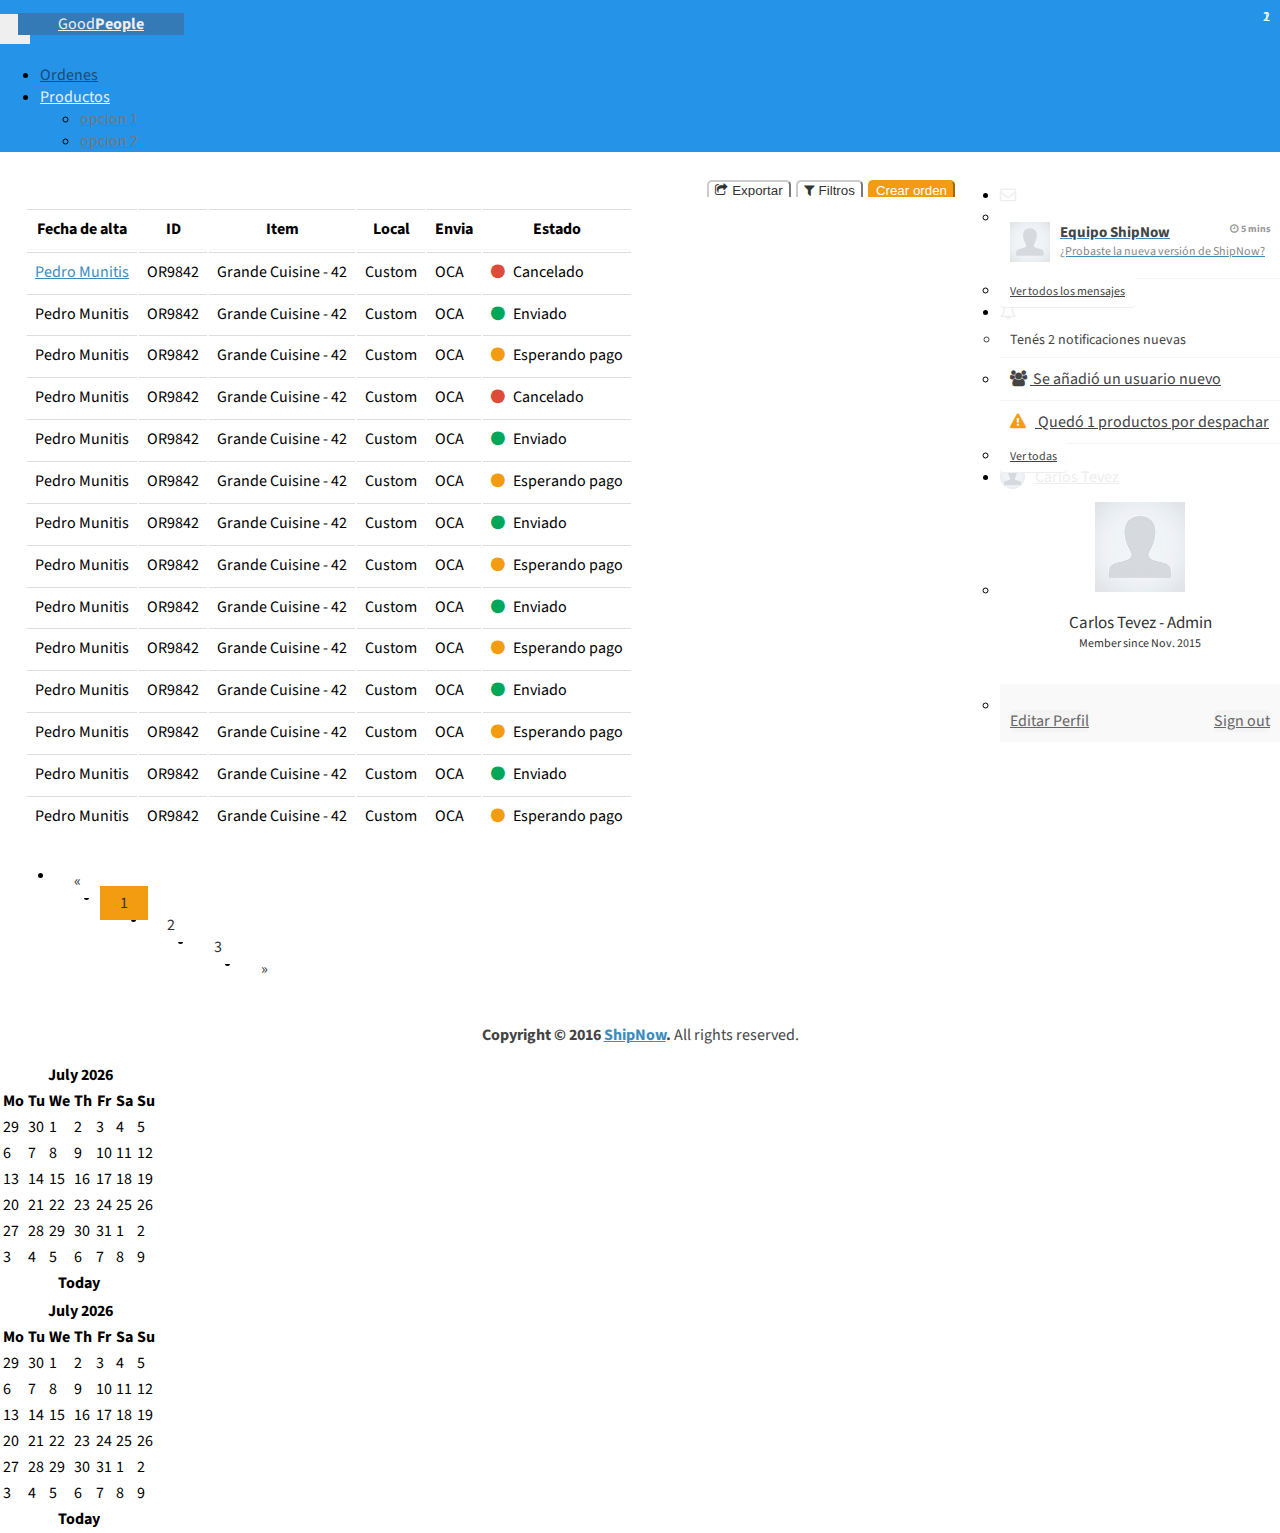
==== commit c73f7e4a: "fix-order" ====
--- a/index.html
+++ b/index.html
@@ -13,408 +13,415 @@
     <link rel="stylesheet" href="https://maxcdn.bootstrapcdn.com/bootstrap/3.3.6/css/bootstrap.min.css" integrity="sha384-1q8mTJOASx8j1Au+a5WDVnPi2lkFfwwEAa8hDDdjZlpLegxhjVME1fgjWPGmkzs7" crossorigin="anonymous">
   </head>
 
-<body class="hold-transition skin-black sidebar-mini">
+  <body class="hold-transition skin-black sidebar-mini">
     <div class="wrapper">
-      <header class="main-header">
-        <!-- Logo -->
-        <a href="index.html" class="logo">
-          <!-- mini logo for sidebar mini 50x50 pixels -->
-          <span class="logo-mini">GP</span>
-          <!-- logo for regular state and mobile devices -->
-          <span class="logo-lg">Good<b>People</b></span>
-        </a>
-        <!-- Header Navbar: style can be found in header.less -->
-        <nav class="navbar navbar-static-top" role="navigation">
-          <!-- Sidebar toggle button-->
-        <div class=" navbar-collapse pull-left" >
+     <header class="main-header">
+<nav class="navbar navbar-inverse">
+  <div class="container-fluid">
+    <div class="navbar-header">
+      <button type="button" class="navbar-toggle" data-toggle="collapse" data-target="#myNavbar">
+        <span class="icon-bar"></span>
+        <span class="icon-bar"></span>
+        <span class="icon-bar"></span>
+      </button>
+      <a class="navbar-brand" href="#"> <span class="logo-lg">Good<b>People</b></span></a>
+    </div>
+    <div class="collapse navbar-collapse" id="myNavbar">
+      <ul class="nav navbar-nav">
+        <li class="active"><a href="#">Ordenes</a></li>
+        <li class="dropdown">
+          <a class="dropdown-toggle" data-toggle="dropdown" href="#">Productos<span class="caret"></span></a>
+          <ul class="dropdown-menu">
+            <li><a href="#">opcion 1</a></li>
+            <li><a href="#">opcion 2</a></li>
+          </ul>
+        </li>
+      </ul>
+      <ul class="nav navbar-nav navbar-right">
+        <li class="dropdown messages-menu">
+              <a href="#" class="dropdown-toggle" data-toggle="dropdown">
+                <i class="fa fa-envelope-o"></i>
+                <span class="label label-success">1</span>
+              </a>
+              <ul class="dropdown-menu">
+                <li>
+                  <!-- inner menu: contains the actual data -->
+                  <ul class="menu">
+                    <li><!-- start message -->
+                      <a href="#">
+                        <div class="pull-left">
+                          <img src="images/user.jpg" class="img-circle" alt="User Image">
+                        </div>
+                        <h4>
+                          Equipo ShipNow
+                          <small><i class="fa fa-clock-o"></i> 5 mins</small>
+                        </h4>
+                        <p>¿Probaste la nueva versión de ShipNow?</p>
+                      </a>
+                    </li><!-- end message -->
+                  </ul>
+                </li>
+                <li class="footer"><a href="#">Ver todos los mensajes</a></li>
+              </ul>
+            </li>
+            <!-- Notifications: style can be found in dropdown.less -->
+            <li class="dropdown notifications-menu">
+              <a href="#" class="dropdown-toggle" data-toggle="dropdown">
+                <i class="fa fa-bell-o"></i>
+                <span class="label label-warning">2</span>
+              </a>
+              <ul class="dropdown-menu">
+                <li class="header">Tenés 2 notificaciones nuevas</li>
+                <li>
+                  <!-- inner menu: contains the actual data -->
+                  <ul class="menu">
+                    <li>
+                      <a href="#">
+                        <i class="fa fa-users text-aqua"></i> Se añadió un usuario nuevo
+                      </a>
+                    </li>
+                    <li>
+                      <a href="#">
+                        <i class="fa fa-warning text-yellow"></i> Quedó 1 productos por despachar
+                      </a>
+                    </li>
+                  </ul>
+                </li>
+                <li class="footer"><a href="#">Ver todas</a></li>
+              </ul>
+            </li>
+            <!-- User Account: style can be found in dropdown.less -->
+            <li class="dropdown user user-menu">
+              <a href="#" class="dropdown-toggle" data-toggle="dropdown">
+                <img src="images/user.jpg" class="user-image" alt="User Image">
+                <span class="hidden-xs">Carlos Tevez</span>
+              </a>
+              <ul class="dropdown-menu">
+                <!-- User image -->
+                <li class="user-header">
+                  <img src="images/user.jpg" class="img-circle" alt="User Image">
+                  <p>
+                    Carlos Tevez - Admin
+                    <small>Member since Nov. 2015</small>
+                  </p>
+                </li>
+                <!-- Menu Footer-->
+                <li class="user-footer">
+                  <div class="pull-left">
+                    <a href="#" class="btn btn-default btn-flat">Editar Perfil</a>
+                  </div>
+                  <div class="pull-right">
+                    <a href="#" class="btn btn-default btn-flat">Sign out</a>
+                  </div>
+                </li>
+              </ul>
+            </li>
+      </ul>
+    </div>
+  </div>
+</nav>
+   </header>
+
+ <!-- Menu Filtros-->
+    <nav class="navbar navbar-inverse easy-sidebar">
+      <div class="container-fluid">
+        <div class="navbar-header">
+          <button type="button" class="navbar-toggle easy-sidebar-toggle" aria-expanded="false"> <span class="sr-only">Toggle navigation</span> <span class="icon-bar"></span> <span class="icon-bar"></span> <span class="icon-bar"></span> </button>
+          <h4 class="pad"><a href="#">Filtros de busqueda</a></h4>
+        </div>
+        <div class="box-body">
           <ul class="nav navbar-nav">
-            <li><a href="index.html"><i class="fa fa-home margin-r-5"></i>Ordenes</a></li>
+            <form action="#" method="get" class="sidebar-form">
+              <div class="input-group">
+                <input type="text" name="q" class="form-control" placeholder="Ingresar busqueda...">
+                <span class="input-group-addon" id="basic-addon2"><i class="fa fa-search"></i></span>
+              </div>
+              <br>
+
+              <li>
+                <input class="form-control" type="text" placeholder="Referencia externa">
+              </li>
+              <br>
+
+              <li>
+                <input class="form-control" type="text" placeholder="SKU">
+              </li>
+              <br>
+
+              <li>
+                  <div class="form-group">
+                    <div class="input-group date form_date col-md-12" data-date="" data-date-format="dd MM yyyy" data-link-field="dtp_input2" data-link-format="yyyy-mm-dd">
+                      <input class="form-control"  placeholder="Fecha de alta" size="16" type="text" value="" readonly>
+                      <span class="input-group-addon"><span class="glyphicon glyphicon-calendar"></span></span>
+                    </div>
+                    <input type="hidden" id="dtp_input2" value="" /><br/>
+                  </div>
+              </li>
+
+              <li>
+                  <div class="form-group">
+                    <div class="input-group date form_date col-md-12" data-date="" data-date-format="dd MM yyyy" data-link-field="dtp_input2" data-link-format="yyyy-mm-dd">
+                      <input class="form-control"  placeholder="Fecha modificación" size="16" type="text" value="" readonly>
+                      <span class="input-group-addon"><span class="glyphicon glyphicon-calendar"></span></span>
+                    </div>
+                    <input type="hidden" id="dtp_input2" value="" /><br/>
+                  </div>
+              </li>
+
+              <li>
+                <div class="form-group">
+                <select class="form-control">
+                <option>Estado</option>
+                <option>Pausado</option>
+                <option>Enviado</option>
+                <option>Cancelado</option>
+                </select>
+              </li>
+              <br>
+
+              <li>
+                <div class="form-group">
+                <select class="form-control">
+                <option>Punto de venta</option>
+                <option>MercadoLibre</option>
+                <option>Local</option>
+                <option>Tienda Nube</option>
+                </select>
+              </li>
+              <br>
+
+            </form>
+
+            <li>
+              <button class="btn btn-warning">Aplicar</button>
+            </li>
           </ul>
         </div>
-          <!-- Navbar Right Menu -->
-          <div class="navbar-custom-menu">
-            <ul class="nav navbar-nav">
-              <!-- Messages: style can be found in dropdown.less-->
-              <li class="dropdown messages-menu">
-                <a href="#" class="dropdown-toggle" data-toggle="dropdown">
-                  <i class="fa fa-envelope-o"></i>
-                  <span class="label label-success">1</span>
-                </a>
-                <ul class="dropdown-menu">
-                  <li>
-                    <!-- inner menu: contains the actual data -->
-                    <ul class="menu">
-                      <li><!-- start message -->
-                        <a href="#">
-                          <div class="pull-left">
-                            <img src="images/user.jpg" class="img-circle" alt="User Image">
-                          </div>
-                          <h4>
-                            Equipo ShipNow
-                            <small><i class="fa fa-clock-o"></i> 5 mins</small>
-                          </h4>
-                          <p>¿Probaste la nueva versión de ShipNow?</p>
-                        </a>
-                      </li><!-- end message -->
-                    </ul>
-                  </li>
-                  <li class="footer"><a href="#">Ver todos los mensajes</a></li>
-                </ul>
-              </li>
-              <!-- Notifications: style can be found in dropdown.less -->
-              <li class="dropdown notifications-menu">
-                <a href="#" class="dropdown-toggle" data-toggle="dropdown">
-                  <i class="fa fa-bell-o"></i>
-                  <span class="label label-warning">2</span>
-                </a>
-                <ul class="dropdown-menu">
-                  <li class="header">Tenés 2 notificaciones nuevas</li>
-                  <li>
-                    <!-- inner menu: contains the actual data -->
-                    <ul class="menu">
-                      <li>
-                        <a href="#">
-                          <i class="fa fa-users text-aqua"></i> Se añadió un usuario nuevo
-                        </a>
-                      </li>
-                      <li>
-                        <a href="#">
-                          <i class="fa fa-warning text-yellow"></i> Quedó 1 productos por despachar
-                        </a>
-                      </li>
-                    </ul>
-                  </li>
-                  <li class="footer"><a href="#">Ver todas</a></li>
-                </ul>
-              </li>
-              <!-- User Account: style can be found in dropdown.less -->
-              <li class="dropdown user user-menu">
-                <a href="#" class="dropdown-toggle" data-toggle="dropdown">
-                  <img src="images/user.jpg" class="user-image" alt="User Image">
-                  <span class="hidden-xs">Carlos Tevez</span>
-                </a>
-                <ul class="dropdown-menu">
-                  <!-- User image -->
-                  <li class="user-header">
-                    <img src="images/user.jpg" class="img-circle" alt="User Image">
-                    <p>
-                      Carlos Tevez - Admin
-                      <small>Member since Nov. 2015</small>
-                    </p>
-                  </li>
-                  <!-- Menu Footer-->
-                  <li class="user-footer">
-                    <div class="pull-left">
-                      <a href="#" class="btn btn-default btn-flat">Editar Perfil</a>
-                    </div>
-                    <div class="pull-right">
-                      <a href="#" class="btn btn-default btn-flat">Sign out</a>
-                    </div>
-                  </li>
-                </ul>
-              </li>
-        </nav>
-      </header>
-
-
-<nav class="navbar navbar-inverse easy-sidebar">
-  <div class="container-fluid">
-    <div class="navbar-header">
-      <button type="button" class="navbar-toggle easy-sidebar-toggle" aria-expanded="false"> <span class="sr-only">Toggle navigation</span> <span class="icon-bar"></span> <span class="icon-bar"></span> <span class="icon-bar"></span> </button>
-      <a class="navbar-brand" href="#">Filtros de busqueda</a>
+      </div>
+    </nav>
+<!-- Fin Menu Filtros-->
+
+  <div class="content-wrapper">
+
+    <section class="content-header">
+      <div class="row no-print">
+        <div class="col-md-6">
+        <h2>Listado de ordenes</h2>
+      </div>
+      <div class="col-md-6">
+        <h2>
+        <a href="orden-nueva.html"> <button class="btn btn-warning pull-right" style="margin-right: 5px;">Crear orden</button></a>
+        <button class="btn  btn-secundario pull-right  easy-sidebar-toggle" style="margin-right: 5px; "> <i class="fa fa-filter margin-r-5"></i>Filtros</button>
+        <button class="btn  btn-secundario pull-right" style="margin-right: 5px;"> <i class="fa fa-share-square-o margin-r-5"></i>Exportar</button>
+        </h2>
+      </div>
     </div>
+  </section>
+
+    <section class="content">
+    <!-- Info boxes -->
+    <!-- TABLE: LATEST ORDERS -->
+    <div class="box box-info">
+    <div class="table-responsive">
     <div class="box-body">
-      <ul class="nav navbar-nav">
-        <form action="#" method="get" class="sidebar-form">
-          <div class="input-group">
-            <input type="text" name="q" class="form-control" placeholder="Ingresar busqueda...">
-              <span class="input-group-btn">
-                <button type="submit" name="search" id="search-btn" class="btn btn-flat"><i class="fa fa-search"></i></button>
-              </span>
-          </div>
-            <br>
-
-      <li><input class="form-control" type="text" placeholder="Referencia externa"></li><br>
-      <li><input class="form-control" type="text" placeholder="SKU"></li><br>
-      <li>
-      <form action="" class="form-horizontal"  role="form">
-        <div class="form-group">
-          <div class="input-group date form_date col-md-12" data-date="" data-date-format="dd MM yyyy" data-link-field="dtp_input2" data-link-format="yyyy-mm-dd">
-            <input class="form-control"  placeholder="Fecha de alta" size="16" type="text" value="" readonly>
-              <span class="input-group-addon"><span class="glyphicon glyphicon-calendar"></span></span>
-           </div>
-              <input type="hidden" id="dtp_input2" value="" /><br/>
-        </div>
-      </li>
-
-      <li>
-      <form action="" class="form-horizontal"  role="form">
-        <div class="form-group">
-          <div class="input-group date form_date col-md-12" data-date="" data-date-format="dd MM yyyy" data-link-field="dtp_input2" data-link-format="yyyy-mm-dd">
-            <input class="form-control"  placeholder="Fecha modificación" size="16" type="text" value="" readonly>
-              <span class="input-group-addon"><span class="glyphicon glyphicon-calendar"></span></span>
-           </div>
-              <input type="hidden" id="dtp_input2" value="" /><br/>
-        </div>
-      </form>
-      </li>
-
-      <li><div class="dropdown">
-      <button class="btn btn-primary left-align dropdown-toggle" type="button" data-toggle="dropdown">Estado
-      <span class="caret"></span></button>
-      <ul class="dropdown-menu">
-        <li><a href="#">Pausado</a></li>
-        <li><a href="#">Enviado</a></li>
-        <li><a href="#">Cancelado</a></li>
+    <table class="table no-margin table-hover">
+      <thead>
+        <tr>
+          <th>Fecha de alta</th>
+          <th>ID</th>
+          <th>Item</th>
+          <th>Local</th>
+          <th>Envia</th>
+           <th>Estado</th>
+       </tr>
+      </thead>
+      <tbody >
+        <tr class="red">
+          <td><a href="orden.html">Pedro Munitis</a></td>
+          <td>OR9842</td>
+          <td>Grande Cuisine - 42</td>
+          <td>Custom</td>
+          <td>OCA</td>
+          <td><i class="fa fa-circle text-red"></i> Cancelado</td>
+        </tr>
+         <tr class="green">
+          <td>Pedro Munitis</td>
+          <td>OR9842</td>
+          <td>Grande Cuisine - 42</td>
+          <td>Custom</td>
+          <td>OCA</td>
+           <td><i class="fa fa-circle text-green"></i> Enviado</td>
+        </tr>
+         <tr class="yellow">
+          <td>Pedro Munitis</td>
+          <td>OR9842</td>
+          <td>Grande Cuisine - 42</td>
+          <td>Custom</td>
+          <td>OCA</td>
+          <td><i class="fa fa-circle text-yellow"></i> Esperando pago</td>
+        </tr>
+        <tr class="red">
+          <td>Pedro Munitis</td>
+          <td>OR9842</td>
+          <td>Grande Cuisine - 42</td>
+          <td>Custom</td>
+          <td>OCA</td>
+          <td><i class="fa fa-circle text-red"></i> Cancelado</td>
+        </tr>
+         <tr class="green">
+          <td>Pedro Munitis</td>
+          <td>OR9842</td>
+          <td>Grande Cuisine - 42</td>
+          <td>Custom</td>
+          <td>OCA</td>
+           <td><i class="fa fa-circle text-green"></i> Enviado</td>
+        </tr>
+         <tr class="yellow">
+          <td>Pedro Munitis</td>
+          <td>OR9842</td>
+          <td>Grande Cuisine - 42</td>
+          <td>Custom</td>
+          <td>OCA</td>
+          <td><i class="fa fa-circle text-yellow"></i> Esperando pago</td>
+        </tr>
+        <tr class="green">
+          <td>Pedro Munitis</td>
+          <td>OR9842</td>
+          <td>Grande Cuisine - 42</td>
+          <td>Custom</td>
+          <td>OCA</td>
+           <td><i class="fa fa-circle text-green"></i> Enviado</td>
+        </tr>
+         <tr class="yellow">
+          <td>Pedro Munitis</td>
+          <td>OR9842</td>
+          <td>Grande Cuisine - 42</td>
+          <td>Custom</td>
+          <td>OCA</td>
+          <td><i class="fa fa-circle text-yellow"></i> Esperando pago</td>
+        </tr>
+        <tr class="green">
+          <td>Pedro Munitis</td>
+          <td>OR9842</td>
+          <td>Grande Cuisine - 42</td>
+          <td>Custom</td>
+          <td>OCA</td>
+           <td><i class="fa fa-circle text-green"></i> Enviado</td>
+        </tr>
+         <tr class="yellow">
+          <td>Pedro Munitis</td>
+          <td>OR9842</td>
+          <td>Grande Cuisine - 42</td>
+          <td>Custom</td>
+          <td>OCA</td>
+          <td><i class="fa fa-circle text-yellow"></i> Esperando pago</td>
+        </tr>
+        <tr class="green">
+          <td>Pedro Munitis</td>
+          <td>OR9842</td>
+          <td>Grande Cuisine - 42</td>
+          <td>Custom</td>
+          <td>OCA</td>
+           <td><i class="fa fa-circle text-green"></i> Enviado</td>
+        </tr>
+         <tr class="yellow">
+          <td>Pedro Munitis</td>
+          <td>OR9842</td>
+          <td>Grande Cuisine - 42</td>
+          <td>Custom</td>
+          <td>OCA</td>
+          <td><i class="fa fa-circle text-yellow"></i> Esperando pago</td>
+        </tr>
+        <tr class="green">
+          <td>Pedro Munitis</td>
+          <td>OR9842</td>
+          <td>Grande Cuisine - 42</td>
+          <td>Custom</td>
+          <td>OCA</td>
+           <td><i class="fa fa-circle text-green"></i> Enviado</td>
+        </tr>
+         <tr class="yellow">
+          <td>Pedro Munitis</td>
+          <td>OR9842</td>
+          <td>Grande Cuisine - 42</td>
+          <td>Custom</td>
+          <td>OCA</td>
+          <td><i class="fa fa-circle text-yellow"></i> Esperando pago</td>
+        </tr>
+    </tbody>
+    </table>
+    </div><!-- /.table-responsive -->
+    <div class="text-center">
+      <ul class="pagination pagination-md inline">
+      <li><a href="#">&laquo;</a></li>
+      <li class="active"><a href="#">1</a></li>
+      <li><a href="#">2</a></li>
+      <li><a href="#">3</a></li>
+      <li><a href="#">&raquo;</a></li>
       </ul>
-      </div><br>
-
-  <li><div class="dropdown">
-  <button class="btn btn-primary left-align dropdown-toggle" type="button" data-toggle="dropdown">Puntos de venta
-  <span class="caret"></span></button>
-  <ul class="dropdown-menu">
-    <li><a href="#">MercdoLibre</a></li>
-    <li><a href="#">Local</a></li>
-    <li><a href="#">TiendaNube</a></li>
-  </ul>
-</div></li><br>
-</form>
-
-       <li><button class="btn btn-warning">Aplicar</button></li>
-    </ul>
-  </div>
-  </div>
-</nav>
-      <!-- Content Wrapper. Contains page content -->
-      <div class="content-wrapper">
-        <!-- Content Header (Page header) -->
-        <section class="content-header">
-           <div class="row no-print">
-            <div class="col-md-6">
-               <h2>
-            Listado de ordenes
-          </h2>
-           </div>
-          <div class="col-md-6">
-          <h2>            <a href="orden-nueva.html"> <button class="btn btn-warning pull-right" style="margin-right: 5px;">Crear orden</button></a>
-              <button class="btn  btn-secundario pull-right  easy-sidebar-toggle" style="margin-right: 5px; "> <i class="fa fa-filter margin-r-5"></i>Filtros</button>
-              <button class="btn  btn-secundario pull-right" style="margin-right: 5px;"> <i class="fa fa-share-square-o margin-r-5"></i>Exportar</button></h2>
-          </div>
-          </div>
-        </section>
-        <!-- Main content -->
-        <section class="content">
-          <!-- Info boxes -->
-            <!-- TABLE: LATEST ORDERS -->
-              <div class="box box-info">
-                 <div class="table-responsive">
-                <div class="box-body">
-                    <table class="table no-margin table-hover">
-                      <thead>
-                        <tr>
-                          <th>Fecha de alta</th>
-                          <th>ID</th>
-                          <th>Item</th>
-                          <th>Local</th>
-                          <th>Envia</th>
-                           <th>Estado</th>
-                       </tr>
-                      </thead>
-                      <tbody >
-                        <tr class="red">
-                          <td><a href="orden.html">Pedro Munitis</a></td>
-                          <td>OR9842</td>
-                          <td>Grande Cuisine - 42</td>
-                          <td>Custom</td>
-                          <td>OCA</td>
-                          <td><i class="fa fa-circle text-red"></i> Cancelado</td>
-                        </tr>
-                         <tr class="green">
-                          <td>Pedro Munitis</td>
-                          <td>OR9842</td>
-                          <td>Grande Cuisine - 42</td>
-                          <td>Custom</td>
-                          <td>OCA</td>
-                           <td><i class="fa fa-circle text-green"></i> Enviado</td>
-                        </tr>
-                         <tr class="yellow">
-                          <td>Pedro Munitis</td>
-                          <td>OR9842</td>
-                          <td>Grande Cuisine - 42</td>
-                          <td>Custom</td>
-                          <td>OCA</td>
-                          <td><i class="fa fa-circle text-yellow"></i> Esperando pago</td>
-                        </tr>
-                        <tr class="red">
-                          <td>Pedro Munitis</td>
-                          <td>OR9842</td>
-                          <td>Grande Cuisine - 42</td>
-                          <td>Custom</td>
-                          <td>OCA</td>
-                          <td><i class="fa fa-circle text-red"></i> Cancelado</td>
-                        </tr>
-                         <tr class="green">
-                          <td>Pedro Munitis</td>
-                          <td>OR9842</td>
-                          <td>Grande Cuisine - 42</td>
-                          <td>Custom</td>
-                          <td>OCA</td>
-                           <td><i class="fa fa-circle text-green"></i> Enviado</td>
-                        </tr>
-                         <tr class="yellow">
-                          <td>Pedro Munitis</td>
-                          <td>OR9842</td>
-                          <td>Grande Cuisine - 42</td>
-                          <td>Custom</td>
-                          <td>OCA</td>
-                          <td><i class="fa fa-circle text-yellow"></i> Esperando pago</td>
-                        </tr>
-                        <tr class="green">
-                          <td>Pedro Munitis</td>
-                          <td>OR9842</td>
-                          <td>Grande Cuisine - 42</td>
-                          <td>Custom</td>
-                          <td>OCA</td>
-                           <td><i class="fa fa-circle text-green"></i> Enviado</td>
-                        </tr>
-                         <tr class="yellow">
-                          <td>Pedro Munitis</td>
-                          <td>OR9842</td>
-                          <td>Grande Cuisine - 42</td>
-                          <td>Custom</td>
-                          <td>OCA</td>
-                          <td><i class="fa fa-circle text-yellow"></i> Esperando pago</td>
-                        </tr>
-                        <tr class="green">
-                          <td>Pedro Munitis</td>
-                          <td>OR9842</td>
-                          <td>Grande Cuisine - 42</td>
-                          <td>Custom</td>
-                          <td>OCA</td>
-                           <td><i class="fa fa-circle text-green"></i> Enviado</td>
-                        </tr>
-                         <tr class="yellow">
-                          <td>Pedro Munitis</td>
-                          <td>OR9842</td>
-                          <td>Grande Cuisine - 42</td>
-                          <td>Custom</td>
-                          <td>OCA</td>
-                          <td><i class="fa fa-circle text-yellow"></i> Esperando pago</td>
-                        </tr>
-                        <tr class="green">
-                          <td>Pedro Munitis</td>
-                          <td>OR9842</td>
-                          <td>Grande Cuisine - 42</td>
-                          <td>Custom</td>
-                          <td>OCA</td>
-                           <td><i class="fa fa-circle text-green"></i> Enviado</td>
-                        </tr>
-                         <tr class="yellow">
-                          <td>Pedro Munitis</td>
-                          <td>OR9842</td>
-                          <td>Grande Cuisine - 42</td>
-                          <td>Custom</td>
-                          <td>OCA</td>
-                          <td><i class="fa fa-circle text-yellow"></i> Esperando pago</td>
-                        </tr>
-                        <tr class="green">
-                          <td>Pedro Munitis</td>
-                          <td>OR9842</td>
-                          <td>Grande Cuisine - 42</td>
-                          <td>Custom</td>
-                          <td>OCA</td>
-                           <td><i class="fa fa-circle text-green"></i> Enviado</td>
-                        </tr>
-                         <tr class="yellow">
-                          <td>Pedro Munitis</td>
-                          <td>OR9842</td>
-                          <td>Grande Cuisine - 42</td>
-                          <td>Custom</td>
-                          <td>OCA</td>
-                          <td><i class="fa fa-circle text-yellow"></i> Esperando pago</td>
-                        </tr>
-  					</tbody>
-                    </table>
-                  </div><!-- /.table-responsive -->
-                  <div class="text-center">
-                      <ul class="pagination pagination-md inline">
-                      <li><a href="#">&laquo;</a></li>
-                      <li class="active"><a href="#">1</a></li>
-                      <li><a href="#">2</a></li>
-                      <li><a href="#">3</a></li>
-                      <li><a href="#">&raquo;</a></li>
-                      </ul>
-                      </div>
-                </div><!-- /.box-body -->
-              </div><!-- /.box -->
-        </section><!-- /.content -->
-      </div><!-- /.content-wrapper -->
-
-      <footer class="main-footer">
-        <strong>Copyright &copy; 2016 <a href="http:/shipnow.com">ShipNow</a>.</strong> All rights reserved.
-      </footer>
-      <div class="control-sidebar-bg"></div>
+      </div>
+    </div><!-- /.box-body -->
+    </div><!-- /.box -->
+    </section><!-- /.content -->
+    </div><!-- /.content-wrapper -->
+
+    <footer class="main-footer">
+    <strong>Copyright &copy; 2016 <a href="http:/shipnow.com">ShipNow</a>.</strong> All rights reserved.
+    </footer>
+    <div class="control-sidebar-bg"></div>
     </div><!-- ./wrapper -->
 
-    <script src="plugins/jQuery/jQuery-2.1.4.min.js"></script>
-    <script src="javascripts/bootstrap.min.js"></script>
-    <script src="plugins/fastclick/fastclick.min.js"></script>
-    <script src="plugins/sparkline/jquery.sparkline.min.js"></script>
-    <script src="plugins/jvectormap/jquery-jvectormap-1.2.2.min.js"></script>
-    <script src="plugins/jvectormap/jquery-jvectormap-world-mill-en.js"></script>
-    <script src="plugins/slimScroll/jquery.slimscroll.min.js"></script>
-
-<script>
-$('.easy-sidebar-toggle').click(function(e) {
-    e.preventDefault();
-    $('body').toggleClass('toggled');
-    $('.navbar.easy-sidebar').removeClass('toggled');
-});
-$('html').on('swiperight', function(){
-    $('body').addClass('toggled');
-});
-$('html').on('swipeleft', function(){
-    $('body').removeClass('toggled');
-});
-</script>
-
-<script type="text/javascript" src="javascripts/bootstrap-datetimepicker.js" charset="UTF-8"></script>
-<script type="text/javascript" src="javascripts/bootstrap-datetimepicker.fr.js" charset="UTF-8"></script>
-<script type="text/javascript">
-    $('.form_datetime').datetimepicker({
-        //language:  'fr',
+      <script src="plugins/jQuery/jQuery-2.1.4.min.js"></script>
+      <script src="javascripts/bootstrap.min.js"></script>
+
+      <script>
+        $('.easy-sidebar-toggle').click(function(e) {
+        e.preventDefault();
+        $('body').toggleClass('toggled');
+        $('.navbar.easy-sidebar').removeClass('toggled');
+        });
+        $('html').on('swiperight', function(){
+        $('body').addClass('toggled');
+        });
+        $('html').on('swipeleft', function(){
+        $('body').removeClass('toggled');
+        });
+      </script>
+
+      <script type="text/javascript" src="javascripts/bootstrap-datetimepicker.js" charset="UTF-8"></script>
+      <script type="text/javascript" src="javascripts/bootstrap-datetimepicker.fr.js" charset="UTF-8"></script>
+      <script type="text/javascript">
+        $('.form_datetime').datetimepicker({
+        language:  'es',
         weekStart: 1,
         todayBtn:  1,
-    autoclose: 1,
-    todayHighlight: 1,
-    startView: 2,
-    forceParse: 0,
+        autoclose: 1,
+        todayHighlight: 1,
+        startView: 2,
+        forceParse: 0,
         showMeridian: 1
-    });
-  $('.form_date').datetimepicker({
-        language:  'fr',
+        });
+        $('.form_date').datetimepicker({
+        language:  'es',
         weekStart: 1,
         todayBtn:  1,
-    autoclose: 1,
-    todayHighlight: 1,
-    startView: 2,
-    minView: 2,
-    forceParse: 0
-    });
-  $('.form_time').datetimepicker({
-        language:  'fr',
+        autoclose: 1,
+        todayHighlight: 1,
+        startView: 2,
+        minView: 2,
+        forceParse: 0
+        });
+        $('.form_time').datetimepicker({
+        language:  'es',
         weekStart: 1,
         todayBtn:  1,
-    autoclose: 1,
-    todayHighlight: 1,
-    startView: 1,
-    minView: 0,
-    maxView: 1,
-    forceParse: 0
-    });
-</script>
-
-
-
-  </body>
-</html>
+        autoclose: 1,
+        todayHighlight: 1,
+        startView: 1,
+        minView: 0,
+        maxView: 1,
+        forceParse: 0
+        });
+      </script>
+    </body>
+  </html>
--- a/css/sn.css
+++ b/css/sn.css
@@ -32,7 +32,7 @@
   background-color:#2593E8
 }
 .skin-black .main-header>.navbar .nav>li>a {
-  color:#fff
+  color:#eee;
 }
 .skin-black .main-header>.navbar .nav>li>a:hover{
   background:#2593E8;
@@ -73,6 +73,11 @@
   {
     margin-left: 0;
   }
+.navbar-brand {
+background-color: #2593E8 !important;
+
+}
+
 }
 @media (min-width:768px)
 {
@@ -199,7 +204,6 @@
     border-radius: .25em;
 }
 
-
 .main-header
 {
   max-height: 100px;
@@ -211,12 +215,17 @@
   border: none;
   border-radius: 0;
   margin-bottom: 0;
-  margin-left: 230px;
   min-height: 50px;
   o-transition: margin-left .3s ease-in-out;
   transition: margin-left .3s ease-in-out;
   webkit-transition: margin-left .3s ease-in-out;
 }
+
+.navbar-inverse .navbar-nav>.active>a, .navbar-inverse .navbar-nav>.active>a:focus, .navbar-inverse .navbar-nav>.active>a:hover {
+    color: #1a4b76  !important;
+    background-color: #2593E8 !important;
+}
+
 .layout-top-nav .main-header>.navbar
 {
   margin-left: 0;
@@ -253,6 +262,12 @@
 {
   margin-right: 5px;
 }
+
+.navbar-inverse .navbar-nav>.open>a, .navbar-inverse .navbar-nav>.open>a:focus, .navbar-inverse .navbar-nav>.open>a:hover {
+    color: #fff;
+    background-color: #1a4b76 !important;
+}
+
 .main-header .navbar .nav>li>a>.label
 {
   font-size: 9px;
@@ -263,41 +278,19 @@
   text-align: center;
   top: 9px;
 }
-.main-header .logo
-{
-  display: block;
-  float: left;
-  font-family: "Helvetica Neue",Helvetica,Arial,sans-serif;
-  font-size: 20px;
-  font-weight: 300;
-  height: 50px;
-  line-height: 50px;
-  o-transition: width .3s ease-in-out;
-  overflow: hidden;
-  padding: 0 15px;
-  text-align: center;
-  transition: width .3s ease-in-out;
-  webkit-transition: width .3s ease-in-out;
-  width: 230px;
-}
-.main-header .logo .logo-lg
-{
-  display: block;
-}
-.main-header .logo .logo-mini
-{
-  display: none;
-}
+
+
+
 .main-header .navbar-brand
 {
-  color: #2593E8;
+  color: #eee!important;
 }
 .content-header
 {
   margin: 0 auto;
   padding: 25px 15px 2px 15px;
   position: relative;
-  width: 94%;
+  width: 99%;
 }
 .content-header>h1
 {
@@ -832,7 +825,12 @@
 }
 
 .navbar>.container-fluid .navbar-brand {
-    margin-left: 0px !important;
+    margin-left: -15px !important;
+    background-color:#337ab7;
+    padding-right: 40px;
+    padding-left: 40px;
+    float: none;
+    line-height: 48px;
 }
 
 
@@ -868,14 +866,27 @@
   }
 }
 
+.navbar-inverse .navbar-toggle {
+    border-color: #2593E8 !important;
+}
+
+.navbar-inverse .navbar-collapse, .navbar-inverse .navbar-form {
+border-color: #2593E8 !important;
+}
+
+@media (max-width: 767px) {
+.navbar-inverse .navbar-nav .open .dropdown-menu>li>a {
+    color: #eee !important;
+}
+}
+
 .box
 {
   background: #ffffff;
-
   margin: 0 auto;
   margin-bottom: 20px;
   position: relative;
-  width: 95%;
+  width: 100%;
 }
 
 .box.box-info
@@ -1301,6 +1312,17 @@
 .margin {
   margin: 10px;
 }
+
+.pad-l {
+padding-left: 15px;
+}
+
+.pad-r {
+padding-right: 15px;
+}
+
+
+
 .margin-bottom {
   margin-bottom: 20px;
 }
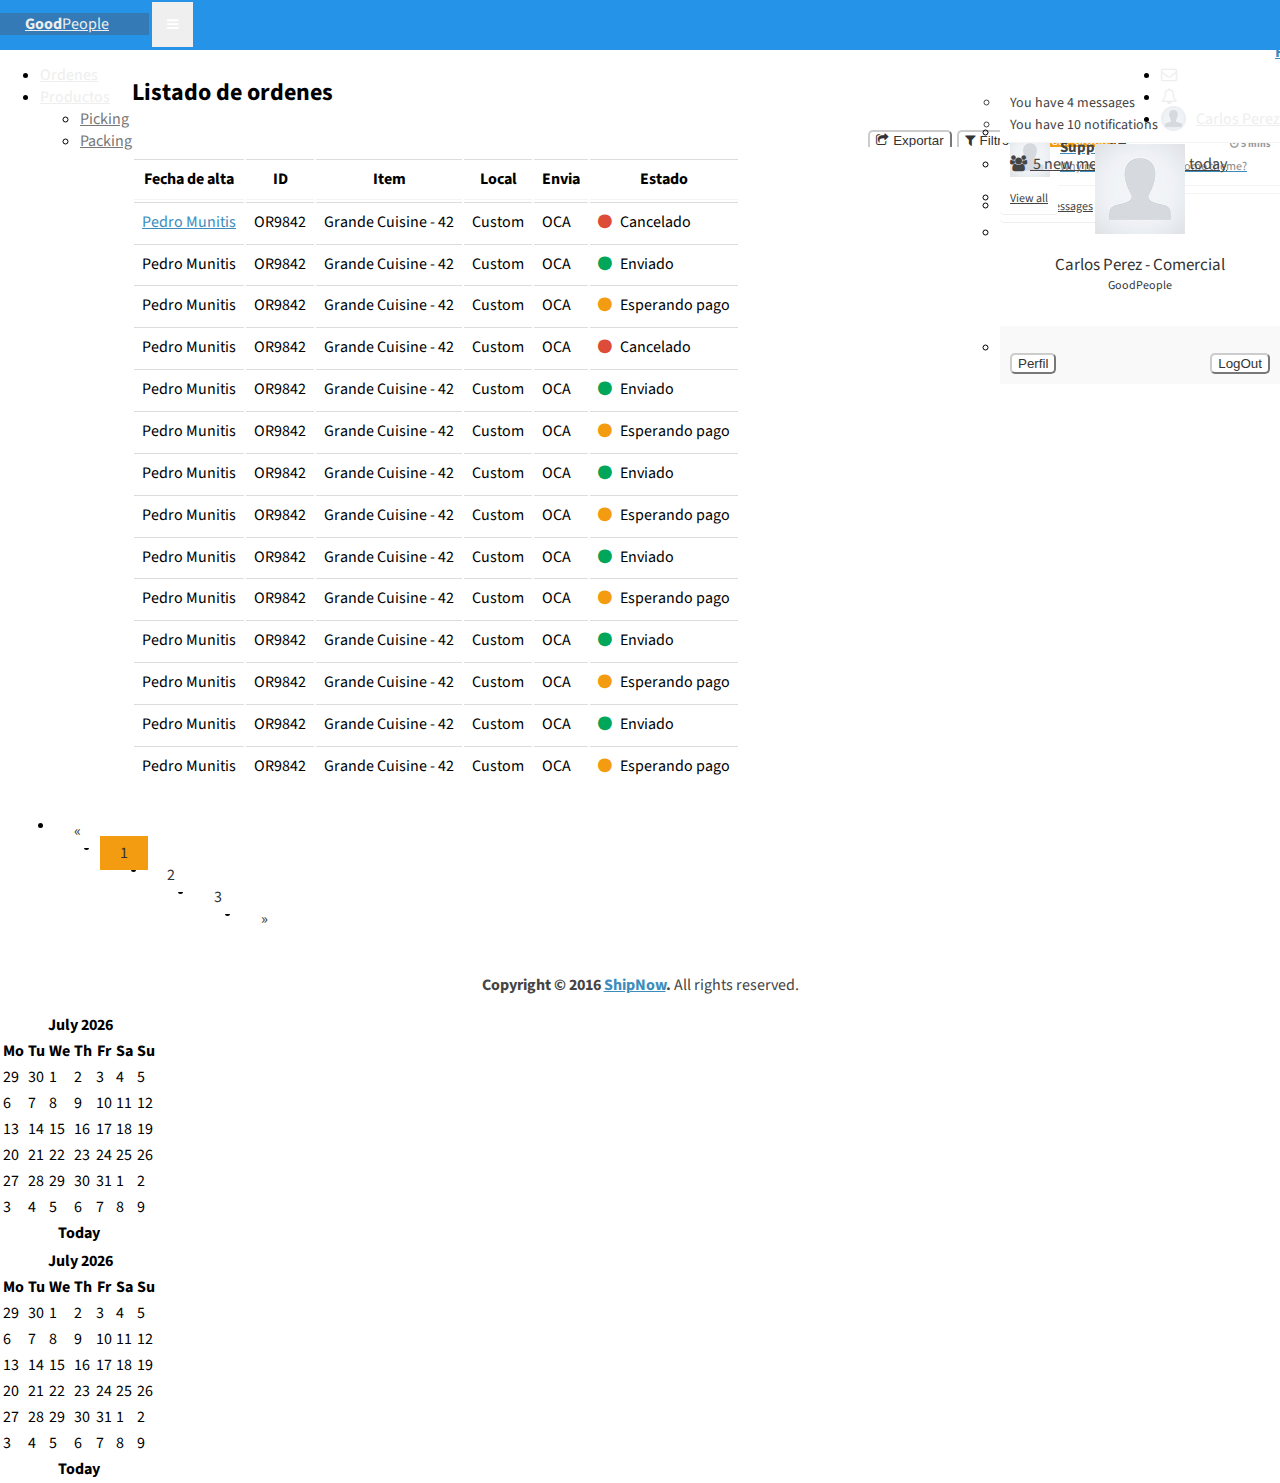
==== commit 1d3885c9: "fix-menu & tags" ====
--- a/index.html
+++ b/index.html
@@ -15,111 +15,100 @@
 
   <body class="hold-transition skin-black sidebar-mini">
     <div class="wrapper">
-     <header class="main-header">
-<nav class="navbar navbar-inverse">
-  <div class="container-fluid">
-    <div class="navbar-header">
-      <button type="button" class="navbar-toggle" data-toggle="collapse" data-target="#myNavbar">
-        <span class="icon-bar"></span>
-        <span class="icon-bar"></span>
-        <span class="icon-bar"></span>
-      </button>
-      <a class="navbar-brand" href="#"> <span class="logo-lg">Good<b>People</b></span></a>
-    </div>
-    <div class="collapse navbar-collapse" id="myNavbar">
-      <ul class="nav navbar-nav">
-        <li class="active"><a href="#">Ordenes</a></li>
-        <li class="dropdown">
-          <a class="dropdown-toggle" data-toggle="dropdown" href="#">Productos<span class="caret"></span></a>
-          <ul class="dropdown-menu">
-            <li><a href="#">opcion 1</a></li>
-            <li><a href="#">opcion 2</a></li>
-          </ul>
-        </li>
-      </ul>
-      <ul class="nav navbar-nav navbar-right">
-        <li class="dropdown messages-menu">
-              <a href="#" class="dropdown-toggle" data-toggle="dropdown">
-                <i class="fa fa-envelope-o"></i>
-                <span class="label label-success">1</span>
-              </a>
-              <ul class="dropdown-menu">
-                <li>
-                  <!-- inner menu: contains the actual data -->
-                  <ul class="menu">
-                    <li><!-- start message -->
-                      <a href="#">
-                        <div class="pull-left">
-                          <img src="images/user.jpg" class="img-circle" alt="User Image">
-                        </div>
-                        <h4>
-                          Equipo ShipNow
-                          <small><i class="fa fa-clock-o"></i> 5 mins</small>
-                        </h4>
-                        <p>¿Probaste la nueva versión de ShipNow?</p>
-                      </a>
-                    </li><!-- end message -->
+  <header class="main-header">
+    <nav class="navbar navbar-inverse">
+          <div class="container-fluid">
+            <div class="navbar-header">
+              <a href="index.html" class="navbar-brand"><b>Good</b>People</a>
+              <button type="button" class="navbar-toggle collapsed" data-toggle="collapse" data-target="#navbar-collapse">
+                <i class="fa fa-bars"></i>
+              </button>
+            </div>
+            <div class="collapse navbar-collapse pull-left" id="navbar-collapse">
+              <ul class="nav navbar-nav">
+                <li ><a href="index.html">Ordenes <span class="sr-only">(current)</span></a></li>
+                <li class="dropdown">
+                  <a href="#" class="dropdown-toggle" data-toggle="dropdown">Productos <span class="caret"></span></a>
+                  <ul class="dropdown-menu" role="menu">
+                    <li><a href="#">Picking</a></li>
+                    <li><a href="#">Packing</a></li>
                   </ul>
                 </li>
-                <li class="footer"><a href="#">Ver todos los mensajes</a></li>
               </ul>
-            </li>
-            <!-- Notifications: style can be found in dropdown.less -->
-            <li class="dropdown notifications-menu">
-              <a href="#" class="dropdown-toggle" data-toggle="dropdown">
-                <i class="fa fa-bell-o"></i>
-                <span class="label label-warning">2</span>
-              </a>
-              <ul class="dropdown-menu">
-                <li class="header">Tenés 2 notificaciones nuevas</li>
-                <li>
-                  <!-- inner menu: contains the actual data -->
-                  <ul class="menu">
-                    <li>
-                      <a href="#">
-                        <i class="fa fa-users text-aqua"></i> Se añadió un usuario nuevo
-                      </a>
-                    </li>
-                    <li>
-                      <a href="#">
-                        <i class="fa fa-warning text-yellow"></i> Quedó 1 productos por despachar
-                      </a>
-                    </li>
-                  </ul>
-                </li>
-                <li class="footer"><a href="#">Ver todas</a></li>
-              </ul>
-            </li>
-            <!-- User Account: style can be found in dropdown.less -->
-            <li class="dropdown user user-menu">
-              <a href="#" class="dropdown-toggle" data-toggle="dropdown">
-                <img src="images/user.jpg" class="user-image" alt="User Image">
-                <span class="hidden-xs">Carlos Tevez</span>
-              </a>
-              <ul class="dropdown-menu">
-                <!-- User image -->
-                <li class="user-header">
-                  <img src="images/user.jpg" class="img-circle" alt="User Image">
-                  <p>
-                    Carlos Tevez - Admin
-                    <small>Member since Nov. 2015</small>
-                  </p>
-                </li>
-                <!-- Menu Footer-->
-                <li class="user-footer">
-                  <div class="pull-left">
-                    <a href="#" class="btn btn-default btn-flat">Editar Perfil</a>
-                  </div>
-                  <div class="pull-right">
-                    <a href="#" class="btn btn-default btn-flat">Sign out</a>
-                  </div>
-                </li>
-              </ul>
-            </li>
-      </ul>
-    </div>
-  </div>
-</nav>
+            </div>
+              <div class="navbar-custom-menu">
+                <ul class="nav navbar-nav">
+                  <li class="dropdown messages-menu">
+                    <a href="#" class="dropdown-toggle" data-toggle="dropdown">
+                      <i class="fa fa-envelope-o"></i>
+                      <span class="label label-success">4</span>
+                    </a>
+                    <ul class="dropdown-menu">
+                      <li class="header">You have 4 messages</li>
+                      <li>
+                        <ul class="menu">
+                          <li>
+                            <a href="#">
+                              <div class="pull-left">
+                                <img src="images/user.jpg" class="img-circle" alt="User Image">
+                              </div>
+                              <h4>
+                                Support Team
+                                <small><i class="fa fa-clock-o"></i> 5 mins</small>
+                              </h4>
+                              <p>Why not buy a new awesome theme?</p>
+                            </a>
+                          </li>
+                        </ul>
+                      </li>
+                      <li class="footer"><a href="#">See All Messages</a></li>
+                    </ul>
+                  </li>
+                  <li class="dropdown notifications-menu">
+                    <a href="#" class="dropdown-toggle" data-toggle="dropdown">
+                      <i class="fa fa-bell-o"></i>
+                      <span class="label label-warning">10</span>
+                    </a>
+                    <ul class="dropdown-menu">
+                      <li class="header">You have 10 notifications</li>
+                      <li>
+                        <ul class="menu">
+                          <li>
+                            <a href="#">
+                              <i class="fa fa-users text-aqua"></i> 5 new members joined today
+                            </a>
+                          </li>
+                        </ul>
+                      </li>
+                      <li class="footer"><a href="#">View all</a></li>
+                    </ul>
+                  </li>
+                  <li class="dropdown user user-menu">
+                    <a href="#" class="dropdown-toggle" data-toggle="dropdown">
+                      <img src="images/user.jpg" class="user-image" alt="User Image">
+                      <span class="hidden-xs">Carlos Perez</span>
+                    </a>
+                    <ul class="dropdown-menu">
+                      <li class="user-header">
+                        <img src="images/user.jpg" class="img-circle" alt="User Image">
+                        <p>
+                          Carlos Perez - Comercial
+                          <small>GoodPeople</small>
+                        </p>
+                      <li class="user-footer">
+                        <div class="pull-left">
+                           <button class="btn  btn-secundario">Perfil</button>
+                        </div>
+                        <div class="pull-right">
+                           <button class="btn  btn-secundario">LogOut</button>
+                        </div>
+                      </li>
+                    </ul>
+                  </li>
+                </ul>
+              </div>
+          </div>
+        </nav>
    </header>
 
  <!-- Menu Filtros-->
@@ -210,9 +199,9 @@
       </div>
       <div class="col-md-6">
         <h2>
-        <a href="orden-nueva.html"> <button class="btn btn-warning pull-right" style="margin-right: 5px;">Crear orden</button></a>
-        <button class="btn  btn-secundario pull-right  easy-sidebar-toggle" style="margin-right: 5px; "> <i class="fa fa-filter margin-r-5"></i>Filtros</button>
-        <button class="btn  btn-secundario pull-right" style="margin-right: 5px;"> <i class="fa fa-share-square-o margin-r-5"></i>Exportar</button>
+        <a href="orden-nueva.html"> <button class="btn btn-warning pull-right margin-r-5">Crear orden</button></a>
+        <button class="btn  btn-secundario pull-right  easy-sidebar-toggle margin-r-5"> <i class="fa fa-filter margin-r-5"></i>Filtros</button>
+        <button class="btn  btn-secundario pull-right margin-r-5"> <i class="fa fa-share-square-o margin-r-5"></i>Exportar</button>
         </h2>
       </div>
     </div>
--- a/css/sn.css
+++ b/css/sn.css
@@ -204,6 +204,19 @@
     border-radius: .25em;
 }
 
+.label-tags {
+    background-color: #5cb85c;
+    padding: 6px 10px !important;
+}
+
+.label-tags > a {
+    color: #fff !important;
+}
+
+.label-tags, a:hover {
+    color: #eee !important;
+}
+
 .main-header
 {
   max-height: 100px;
@@ -257,6 +270,18 @@
     border: 0;
     color: inherit;
   }
+.main-header .navbar .nav>li>a>.label {
+    font-size: 9px;
+    line-height: .9;
+    padding: 2px 3px;
+    position: absolute;
+    left: 28px !important;
+    right: inherit !important;
+    text-align: center;
+    top: 9px;
+  }
+
+
 }
 .main-header .navbar .nav>li.user>a>.fa,.main-header .navbar .nav>li.user>a>.glyphicon,.main-header .navbar .nav>li.user>a>.ion
 {
@@ -373,7 +398,7 @@
   {
     display: block;
     position: absolute;
-    right: 0px;
+    right: 55px;
     top: 10px;
   }
 }
@@ -761,6 +786,7 @@
     margin-right: 0;
     margin-top: -8px;
   }
+
 }
 .open:not(.dropup)>.animated-dropdown-menu
 {
@@ -1430,3 +1456,4 @@
 
 
 
+
